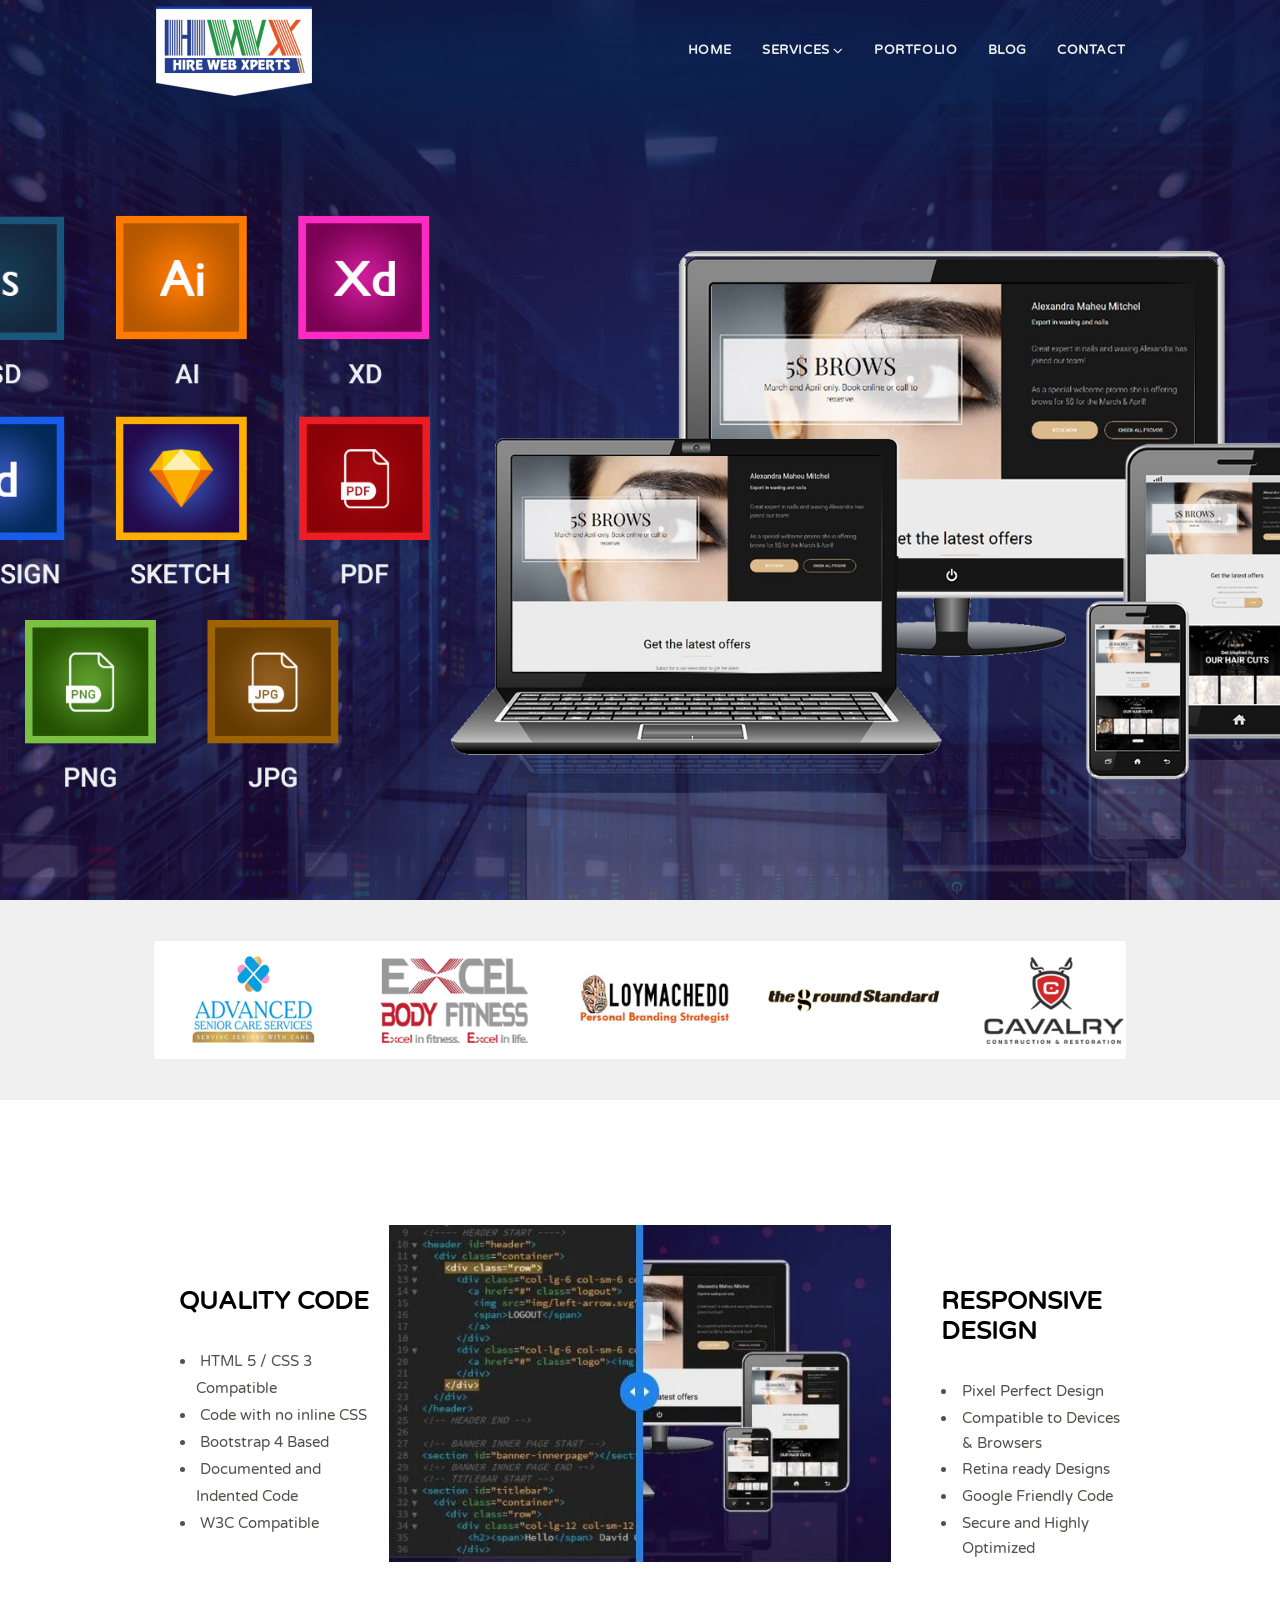
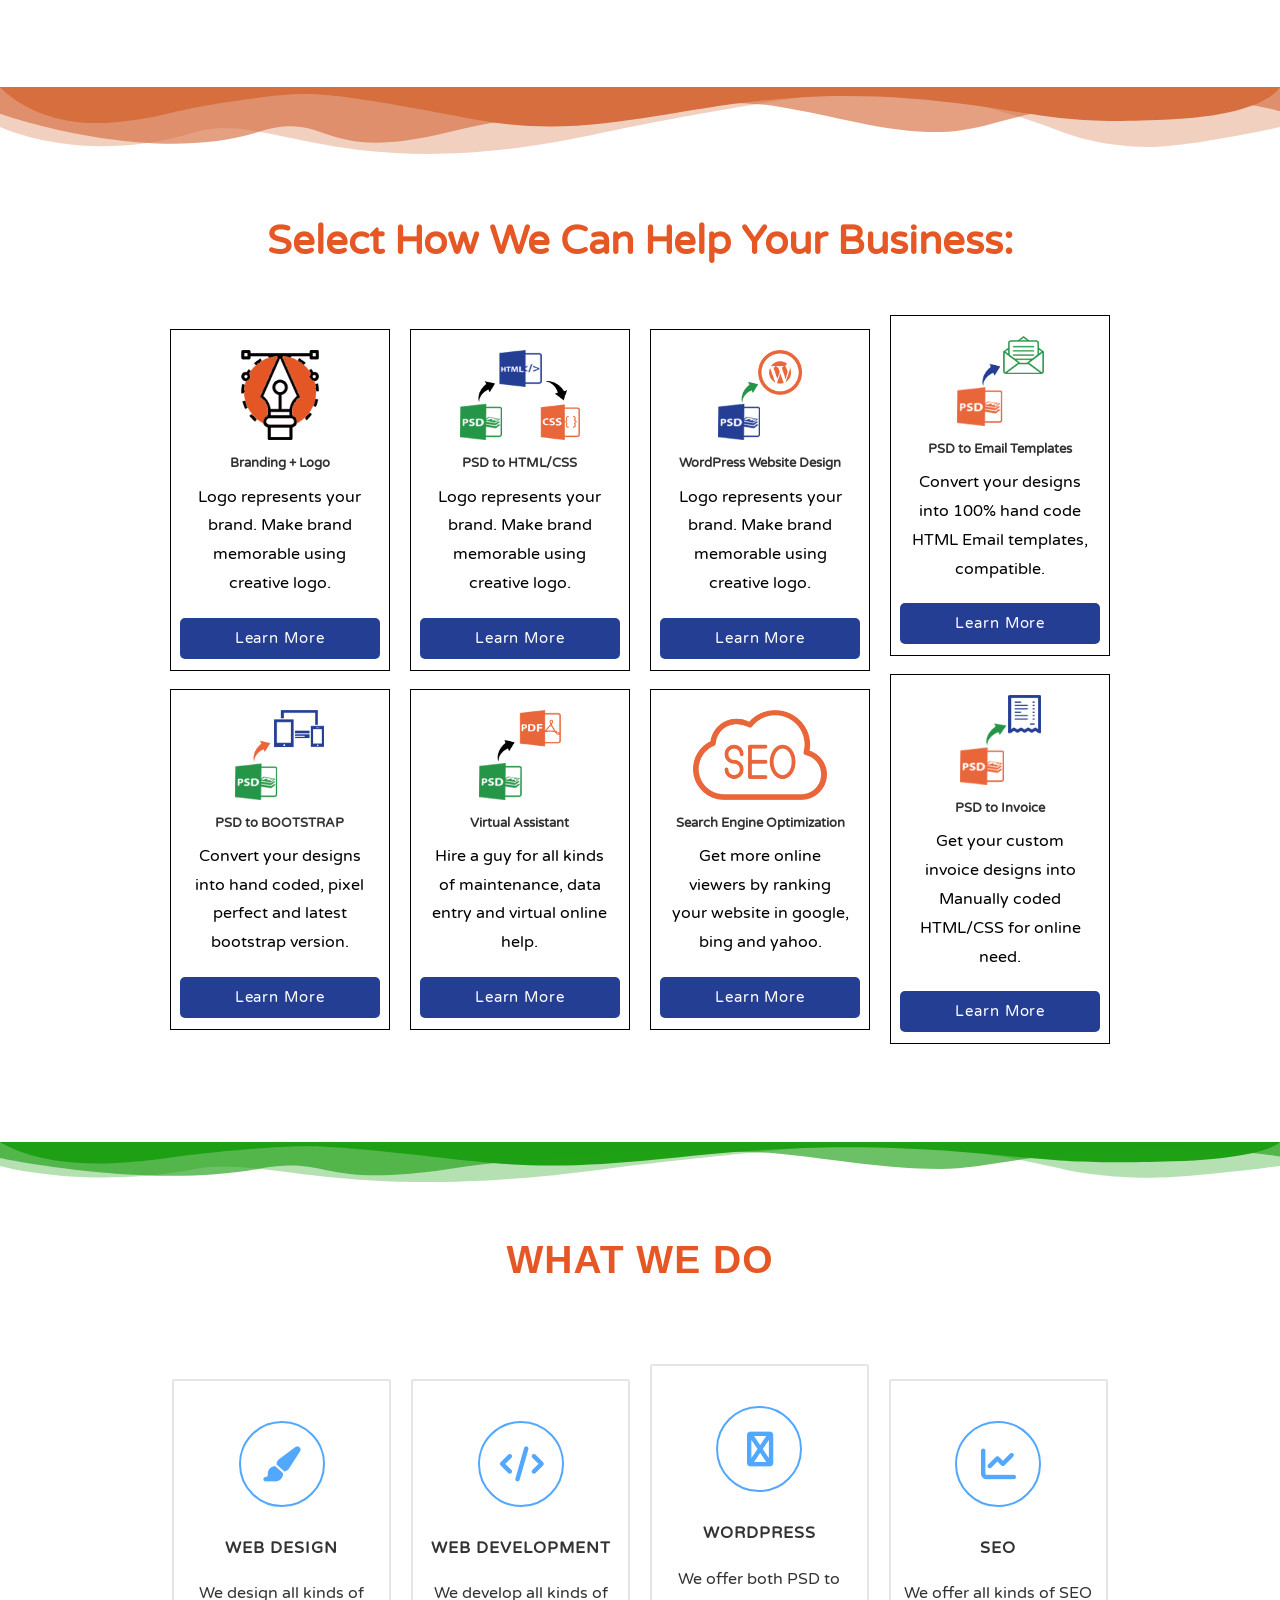
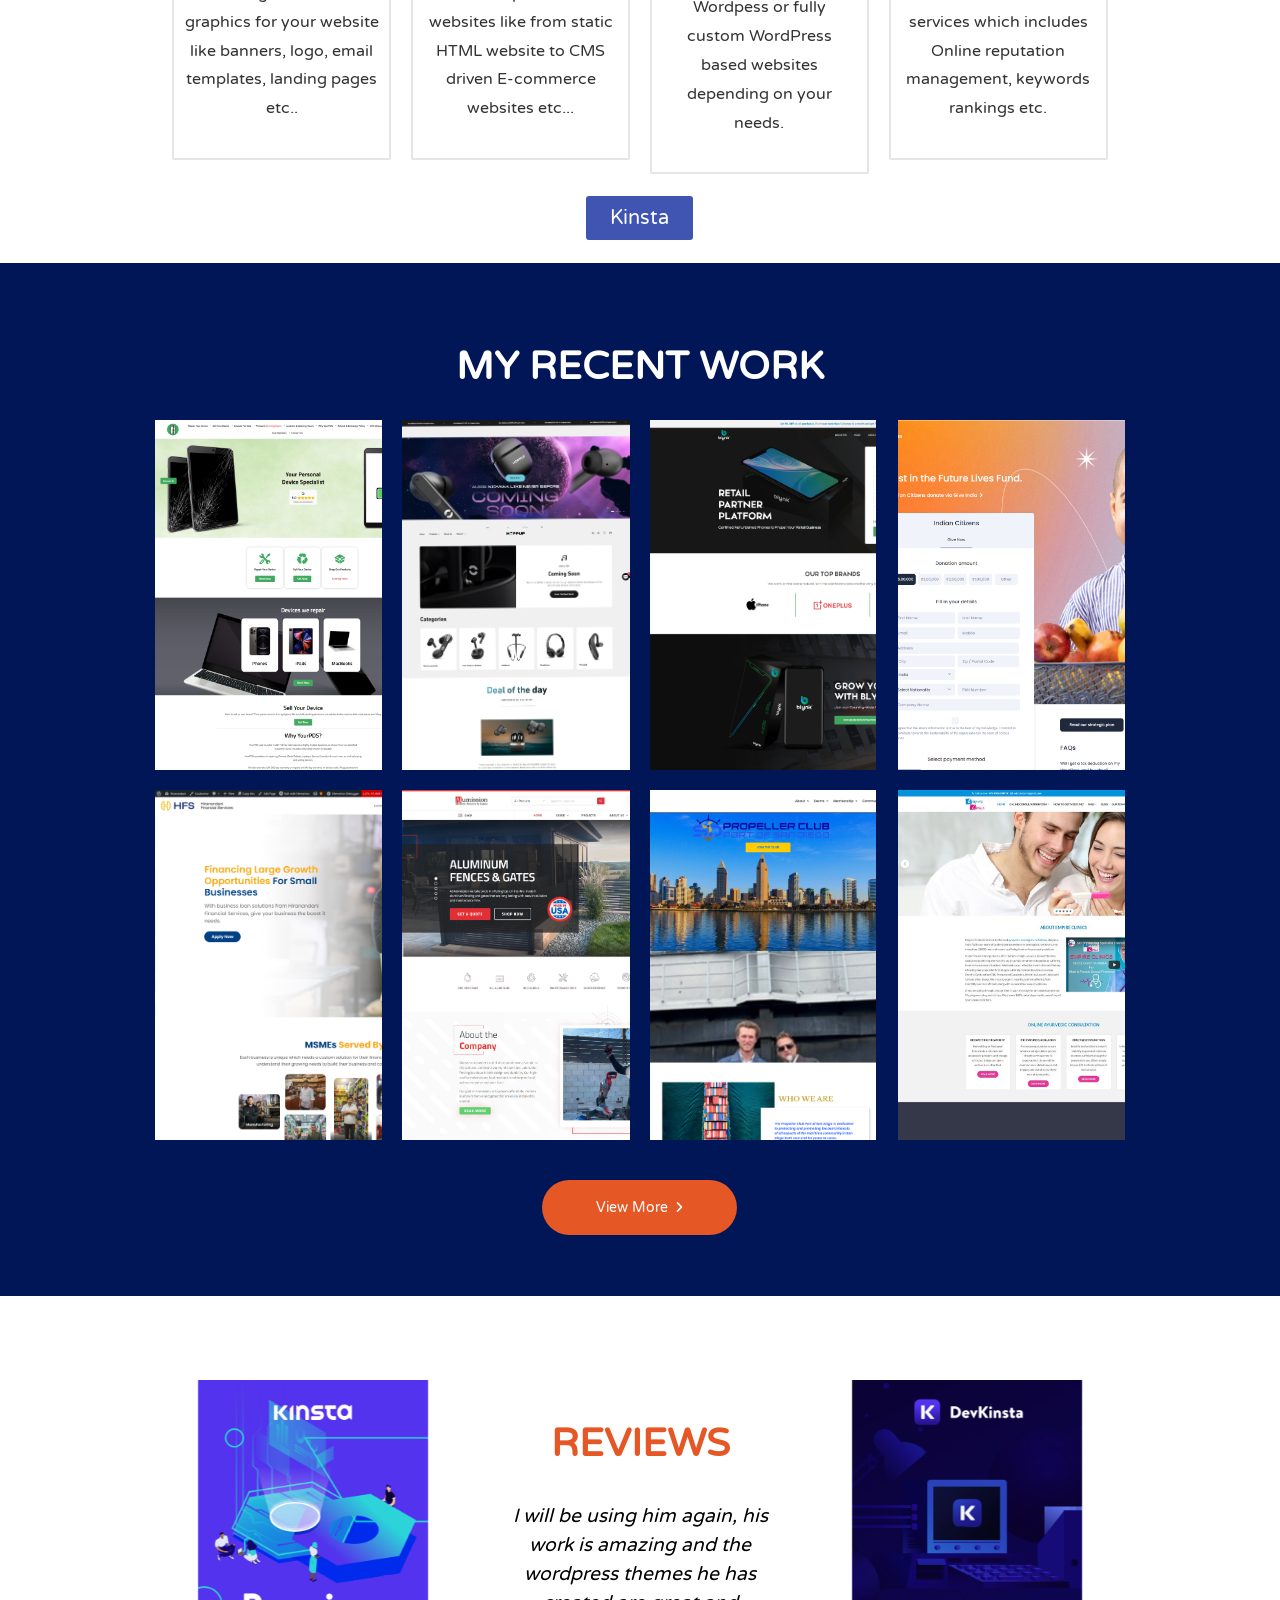
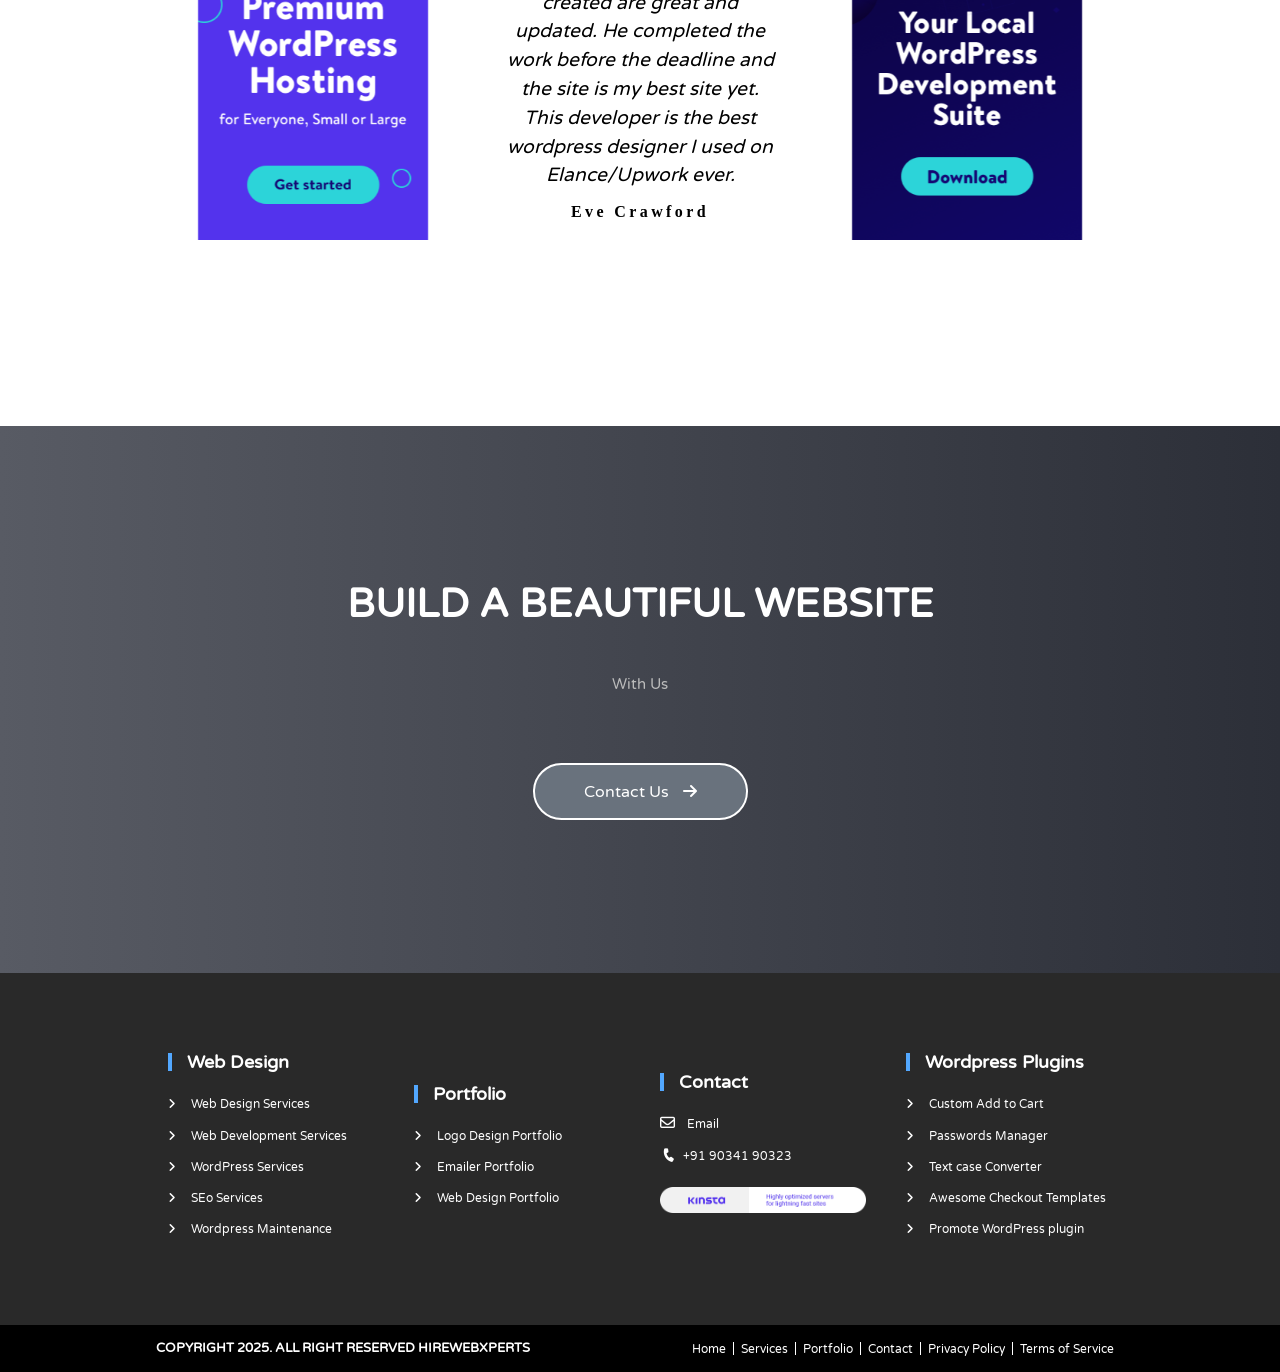
==== Home/index.html @ 16249dad "Adding all files into new folder" ====
<!DOCTYPE html>
<html lang="en">

<head>
    <meta charset="UTF-8">
    <meta name="viewport" content="width=device-width, initial-scale=1.0">
    <title>HWX Website</title>
    <link rel="stylesheet" href="https://cdnjs.cloudflare.com/ajax/libs/font-awesome/6.7.2/css/all.min.css"
        integrity="sha512-Evv84Mr4kqVGRNSgIGL/F/aIDqQb7xQ2vcrdIwxfjThSH8CSR7PBEakCr51Ck+w+/U6swU2Im1vVX0SVk9ABhg=="
        crossorigin="anonymous" referrerpolicy="no-referrer" />

    <link rel="preconnect" href="https://fonts.googleapis.com">
    <link rel="preconnect" href="https://fonts.gstatic.com" crossorigin>
    <link
        href="https://fonts.googleapis.com/css2?family=Nunito:ital,wght@0,200..1000;1,200..1000&family=Poppins:ital,wght@0,100;0,200;0,300;0,400;0,500;0,600;0,700;0,800;0,900;1,100;1,200;1,300;1,400;1,500;1,600;1,700;1,800;1,900&family=Roboto:ital,wght@0,100..900;1,100..900&display=swap"
        rel="stylesheet">
    <link rel="preconnect" href="https://fonts.googleapis.com">
    <link rel="preconnect" href="https://fonts.gstatic.com" crossorigin>
    <link
        href="https://fonts.googleapis.com/css2?family=Nunito:ital,wght@0,200..1000;1,200..1000&family=Poppins:ital,wght@0,100;0,200;0,300;0,400;0,500;0,600;0,700;0,800;0,900;1,100;1,200;1,300;1,400;1,500;1,600;1,700;1,800;1,900&family=Roboto:ital,wght@0,100..900;1,100..900&family=Varela+Round&display=swap"
        rel="stylesheet">
    <link rel="stylesheet" href="style.css">
</head>

<body>

    <!-- Header Section -->
    <header>
        <nav>
            <div class="logo">
                <a href="https://hirewebxperts.com/"><img src="nav-logo.png" alt="Logo"></a>
            </div>

            <input type="checkbox" id="click">
            <label for="click" class="menu-btn">
                <i class="fa-solid fa-bars"></i>
            </label>
            
            <div class="navbar">
                <ul class="nav-item">
                    <li class="topline"><a href="https://hirewebxperts.com/">HOME</a></li> 
                    <li class="topline"><a href="https://hirewebxperts.com/#services">SERVICES <!--  -->
                        <i class="fa-solid fa-chevron-down"></i>
                    </a>
                        <!-- Dropdown -->

                        <ul class="dropdown-menu">
                            <li><a href="https://hirewebxperts.com/#services">Web Design</a></li>
                            <li><a href="https://hirewebxperts.com/web-development/">Web Development</a></li> <!-- -->
                            <li><a href="https://hirewebxperts.com/wordpress-services/">WordPress</a></li> <!-- -->
                            <li><a href="https://hirewebxperts.com/seo-services/">Seo Services</a></li> <!-- -->
                        </ul>
                    </li>
                    <li class="topline"><a href="https://hirewebxperts.com/#portfolio">PORTFOLIO</a></li> <!-- -->
                    <li class="topline"><a href="https://hirewebxperts.com/blog/">BLOG</a></li> <!-- -->
                    <li class="topline"><a href="https://hirewebxperts.com/contact/">CONTACT</a></li> <!-- -->
                </ul>
            </div>
        </nav>
    </header>

    <section class="images">
        <div class="sub-nav-images">
            <img src="sub-nav1.png" alt="Image1">
            <img src="sub-nav2.png" alt="Image2">
            <img src="sub-nav3.png" alt="Image3">
            <img src="sub-nav4.png" alt="Image4">
            <img src="sub-nav5.png" alt="Image5">
        </div>
    </section>

    <!-- Main Section-->

    <main>
        <div class="about-designing">
            <div class="design-container box1">
                <h3>Quality Code</h3>
                <ul>
                    <li>&nbsp;HTML 5 / CSS 3 Compatible</li>
                    <li>&nbsp;Code with no inline CSS</li>
                    <li>&nbsp;Bootstrap 4 Based</li>
                    <li>&nbsp;Documented and Indented Code</li>
                    <li>&nbsp;W3C Compatible</li>
                </ul>
            </div>
            <div class="design-container">
                <img src="code-site.jpg" alt="Coding Image" height="337px" width="502px">
            </div>
            <div class="design-container box2">
                <h3>Responsive Design</h3>
                <ul>
                    <li>Pixel Perfect Design</li>
                    <li>Compatible to Devices & Browsers</li>
                    <li>Retina ready Designs</li>
                    <li>Google Friendly Code</li>
                    <li>Secure and Highly Optimized</li>
                </ul>
            </div>
        </div>
    </main>



    <!-- business help -->
    <section class="business-help">
        <div class="business-top">

            <svg xmlns="http://www.w3.org/2000/svg" viewBox="0 0 1000 100" preserveAspectRatio="none">
                <path class="elementor-shape-fill" opacity="0.33"
                    d="M473,67.3c-203.9,88.3-263.1-34-320.3,0C66,119.1,0,59.7,0,59.7V0h1000v59.7 c0,0-62.1,26.1-94.9,29.3c-32.8,3.3-62.8-12.3-75.8-22.1C806,49.6,745.3,8.7,694.9,4.7S492.4,59,473,67.3z">
                </path>
                <path class="elementor-shape-fill" opacity="0.66"
                    d="M734,67.3c-45.5,0-77.2-23.2-129.1-39.1c-28.6-8.7-150.3-10.1-254,39.1 s-91.7-34.4-149.2,0C115.7,118.3,0,39.8,0,39.8V0h1000v36.5c0,0-28.2-18.5-92.1-18.5C810.2,18.1,775.7,67.3,734,67.3z">
                </path>
                <path class="elementor-shape-fill"
                    d="M766.1,28.9c-200-57.5-266,65.5-395.1,19.5C242,1.8,242,5.4,184.8,20.6C128,35.8,132.3,44.9,89.9,52.5C28.6,63.7,0,0,0,0 h1000c0,0-9.9,40.9-83.6,48.1S829.6,47,766.1,28.9z">
                </path>
            </svg>
        </div>
        <div class="business-help-container">
            <h4>Select How We Can Help Your Business:</h4>
            <div class="box">
                <div class="subbox">
                    <div class="inside-subboxes">
                        <a href="https://hirewebxperts.com/logo-design/"><img src="business-logo1.png" alt="Business Logo"></a>
                        <h3><a href="https://hirewebxperts.com/logo-design/">Branding + Logo</a></h3>
                        <p>Logo represents your brand. Make brand memorable using creative logo.</p>
                        <a href="https://hirewebxperts.com/conversions/" class="lrn-mre">Learn More</a>
                    </div>
                    <div class="inside-subboxes">
                        <a href="https://hirewebxperts.com/conversions/"><img src="business-logo5.png" alt="Business Logo"></a>
                        <h3><a href="https://hirewebxperts.com/conversions/">PSD to BOOTSTRAP</a></h3>
                        <p>Convert your designs into hand coded, pixel perfect and latest bootstrap version.</p>
                        <a href="https://hirewebxperts.com/conversions/" class="lrn-mre">Learn More</a>
                    </div>
                </div>
                <div class="subbox">
                    <div class="inside-subboxes">
                        <a href="https://hirewebxperts.com/conversions/"><img src="business-logo2.png" alt="Business Logo"></a>
                        <h3><a href="https://hirewebxperts.com/conversions/">PSD to HTML/CSS</a></h3>
                        <p>Logo represents your brand. Make brand memorable using creative logo.</p>
                        <a href="https://hirewebxperts.com/conversions/" class="lrn-mre">Learn More</a>
                    </div>
                    <div class="inside-subboxes">
                        <a href="https://hirewebxperts.com/conversions/"><img src="business-logo6.png" alt="Business Logo"></a>
                        <h3><a href="https://hirewebxperts.com/conversions/">Virtual Assistant</a></h3>
                        <p>Hire a guy for all kinds of maintenance, data entry and virtual online help.</p>
                        <a href="https://hirewebxperts.com/conversions/" class="lrn-mre">Learn More</a>
                    </div>
                </div>
                <div class="subbox">
                    <div class="inside-subboxes">
                        <a href="https://hirewebxperts.com/conversions/"><img src="business-logo3.png" alt="Business Logo"></a>
                        <h3><a href="https://hirewebxperts.com/conversions/">WordPress Website Design</a></h3>
                        <p>Logo represents your brand. Make brand memorable using creative logo.</p>
                        <a href="https://hirewebxperts.com/conversions/" class="lrn-mre">Learn More</a>
                    </div>
                    <div class="inside-subboxes">
                        <a href="https://hirewebxperts.com/seo-services/"><img src="business-logo7.png" alt="Business Logo"></a>
                        <h3><a href="https://hirewebxperts.com/seo-services/">Search Engine Optimization</a></h3>
                        <p>Get more online viewers by ranking your website in google, bing and yahoo.</p>
                        <a href="https://hirewebxperts.com/seo-services/" class="lrn-mre">Learn More</a>
                    </div>
                </div>
                <div class="subbox">
                    <div class="inside-subboxes">
                        <a href="https://hirewebxperts.com/emailers/"><img src="business-logo4.png" alt="Business Logo"></a>
                        <h3><a href="https://hirewebxperts.com/emailers/">PSD to Email Templates</a></h3>
                        <p>Convert your designs into 100% hand code HTML Email templates, compatible.</p>
                        <a href="https://hirewebxperts.com/emailers/" class="lrn-mre">Learn More</a>
                    </div>
                    <div class="inside-subboxes">
                        <a href="https://hirewebxperts.com/conversions/"><img src="business-logo8.png" alt="Business Logo"></a>
                        <h3><a href="https://hirewebxperts.com/conversions/">PSD to Invoice</a></h3>
                        <p>Get your custom invoice designs into Manually coded HTML/CSS for online need.</p>
                        <a href="https://hirewebxperts.com/conversions/" class="lrn-mre">Learn More</a>
                    </div>
                </div>
            </div>
        </div>
    </section>

    <!-- What we do -->
    <section class="services">
        <div class="top">
            <svg xmlns="http://www.w3.org/2000/svg" viewBox="0 0 1000 100" preserveAspectRatio="none">
                <path class="elementor-shape-fill" opacity="0.33"
                    d="M473,67.3c-203.9,88.3-263.1-34-320.3,0C66,119.1,0,59.7,0,59.7V0h1000v59.7 c0,0-62.1,26.1-94.9,29.3c-32.8,3.3-62.8-12.3-75.8-22.1C806,49.6,745.3,8.7,694.9,4.7S492.4,59,473,67.3z">
                </path>
                <path class="elementor-shape-fill" opacity="0.66"
                    d="M734,67.3c-45.5,0-77.2-23.2-129.1-39.1c-28.6-8.7-150.3-10.1-254,39.1 s-91.7-34.4-149.2,0C115.7,118.3,0,39.8,0,39.8V0h1000v36.5c0,0-28.2-18.5-92.1-18.5C810.2,18.1,775.7,67.3,734,67.3z">
                </path>
                <path class="elementor-shape-fill"
                    d="M766.1,28.9c-200-57.5-266,65.5-395.1,19.5C242,1.8,242,5.4,184.8,20.6C128,35.8,132.3,44.9,89.9,52.5C28.6,63.7,0,0,0,0 h1000c0,0-9.9,40.9-83.6,48.1S829.6,47,766.1,28.9z">
                </path>
            </svg>
        </div>
        <div class="services-container">
            <h2>What we do</h2>
            <div class="subcontainer">
                <div class="subcont-box">
                    <div class="icon">
                        <a href="https://hirewebxperts.com/website-design-services/">
                            <i aria-hidden="true" class="fas fa-paint-brush"></i>
                        </a>
                    </div>
                    <h3><a href="https://hirewebxperts.com/website-design-services/">WEB DESIGN</a></h3>
                    <p>We design all kinds of graphics for your website like banners, logo, email templates, landing
                        pages etc..</p>
                </div>
                <div class="subcont-box">
                    <div class="icon">
                        <a href="https://hirewebxperts.com/web-development/">
                            <i class="fa fa-code" aria-hidden="true"></i>
                        </a>
                    </div>
                    <h3><a href="https://hirewebxperts.com/web-development/">Web Development</a></h3>
                    <p>We develop all kinds of websites like from static HTML website to CMS driven E-commerce websites
                        etc...</p>
                </div>
                <div class="subcont-box">
                    <div class="icon">
                        <a href="https://hirewebxperts.com/wordpress-services/">
                            <i class="fa fa-wordpress" aria-hidden="true"></i>
                        </a>
                    </div>
                    <h3><a href="https://hirewebxperts.com/wordpress-services/">WordPress</a></h3>
                    <p>We offer both PSD to Wordpess or fully custom WordPress based websites depending on your needs.
                    </p>
                </div>
                <div class="subcont-box">
                    <div class="icon">
                        <a href="https://hirewebxperts.com/seo-services/">
                            <i class="fa fa-line-chart" aria-hidden="true"></i>
                        </a>
                    </div>
                    <h3><a href="https://hirewebxperts.com/seo-services/">SEO</a></h3>
                    <p>We offer all kinds of SEO services which includes Online reputation management, keywords rankings
                        etc.</p>
                </div>

            </div>
            <div class="btn">
                <a href="https://hirewebxperts.com/wp-content/uploads/2023/10/600x300-Dockerfile_Dark-FreeTrial_EN.png">Kinsta</a>
            </div>
        </div>
    </section>

    <!-- Recent Work -->
    <section class="work">
        <div class="work-container">
            <h2>My Recent Work</h2>
            <div class="grid-container">
                <div class="grid-images image1">
                    <div class="text">
                        <h3>YourPDS</h3>
                    </div>
                </div>
                <div class="grid-images image2">
                    <div class="text">
                        <h3>Hoppup</h3>
                    </div>
                </div>
                <div class="grid-images image3">
                    <div class="text">
                        <h3>blynk</h3>
                    </div>
                </div>
                <div class="grid-images image4">
                    <div class="text">
                        <h3>Cuddles Foundation</h3>
                    </div>
                </div>
                <div class="grid-images image5">
                    <div class="text">
                        <h3>Hiranandani Financial Services</h3>
                    </div>
                </div>
                <div class="grid-images image6">
                    <div class="text">
                        <h3>Alumission Modern Fences & Gates</h3>
                    </div>
                </div>
                <div class="grid-images image7">
                    <div class="text">
                        <h3>Propeller Club Port of San Diego</h3>
                    </div>
                </div>
                <div class="grid-images image8">
                    <div class="text">
                        <h3>Empireclinics</h3>
                    </div>
                </div>
            </div>
            <div class="view-more-btn"><a href="https://hirewebxperts.com/portfolio/">View More&nbsp;<i aria-hidden="true" class="fas fa-angle-right"></i></a></div>
        </div>
    </section>

    <!-- Reviews Section -->
    <section class="reviews">
        <div class="reviews-container">
            <div class="sub-reviews">
                <a href="https://kinsta.com/?kaid=NSFASHTZZXQG"><img src="reviews1.png" alt="Reviews" class="reviews-image1"></a>
            </div>
            <div class="sub-reviews">
                <div class="reviews-text">
                    <h2>Reviews</h2>
                    <p>I will be using him again, his work is amazing and the wordpress themes he has created are great
                        and updated. He completed the work before the deadline and the site is my best site yet. This
                        developer is the best wordpress designer I used on Elance/Upwork ever.</p>
                    <span>Eve Crawford</span>
                </div>
            </div>
            <div class="sub-reviews">
                <a href="https://kinsta.com/?kaid=NSFASHTZZXQG"><img src="reviews2.png" alt="Reviews" class="reviews-image2"></a>
            </div>
        </div>
    </section>


    <!-- Build Website -->
    <section class="build-website">
        <div class="build-site-container">
            <h2>Build a beautiful website</h2>
            <p>With Us</p>
            <a href="https://hirewebxperts.com/contact">Contact Us <i class="fa fa-arrow-right" aria-hidden="true"></i></a>
        </div>
    </section>

    <!-- Sub Footer -->
    <section class="sub-footer">
        <div class="sub-footer-container">
            <div class="footer-content">
                <h2>Web Design</h2>
                <ul>
                    <li><a href="https://hirewebxperts.com/website-design-services/"><i aria-hidden="true" class="fas fa-angle-right"></i>Web Design Services</a></li>
                    <li><a href="https://hirewebxperts.com/web-development/"><i aria-hidden="true" class="fas fa-angle-right"></i>Web Development Services</a>
                    </li>
                    <li><a href="https://hirewebxperts.com/wordpress-services/"><i aria-hidden="true" class="fas fa-angle-right"></i>WordPress Services</a></li>
                    <li><a href="https://hirewebxperts.com/seo-services/"><i aria-hidden="true" class="fas fa-angle-right"></i>SEo Services</a></li>
                    <li><a href="https://hirewebxperts.com/wordpress-maintenance/"><i aria-hidden="true" class="fas fa-angle-right"></i>Wordpress Maintenance</a></li>
                </ul>
            </div>
            <div class="footer-content">
                <h2>Portfolio</h2>
                <ul>
                    <li><a href="https://hirewebxperts.com/logo-design/"><i aria-hidden="true" class="fas fa-angle-right"></i>Logo Design Portfolio</a></li>
                    <li><a href="https://hirewebxperts.com/emailers/"><i aria-hidden="true" class="fas fa-angle-right"></i>Emailer Portfolio</a></li>
                    <li><a href="https://hirewebxperts.com/portfolio/"><i aria-hidden="true" class="fas fa-angle-right"></i>Web Design Portfolio</a></li>
                </ul>
            </div>
            <div class="footer-content">
                <h2>Contact</h2>
                <ul>
                    <li><a href="mailto: tech@hirewebxperts.com"><i aria-hidden="true" class="far fa-envelope"></i>Email</a></li>
                    <li><a href="tel: +91 9034190323"><i aria-hidden="true" class="fas fa-phone-alt"></i>+91
                            90341 90323</a></li>
                    <li><a href="https://kinsta.com/?kaid=NSFASHTZZXQG"><img src="footer-image.png" alt="Footer Image"></a></li>
                </ul>
            </div>
            <div class="footer-content">
                <h2>Wordpress Plugins</h2>
                <ul>
                    <li><a href="https://wordpress.org/plugins/woo-custom-cart-button/"><i aria-hidden="true" class="fas fa-angle-right"></i>Custom Add to Cart</a></li>
                    <li><a href="https://wordpress.org/plugins/passwords-manager/"><i aria-hidden="true" class="fas fa-angle-right"></i>Passwords Manager</a></li>
                    <li><a href="https://wordpress.org/plugins/text-case-converter/"><i aria-hidden="true" class="fas fa-angle-right"></i>Text case Converter</a></li>
                    <li><a href="https://wordpress.org/plugins/awesome-checkout-templates/"><i aria-hidden="true" class="fas fa-angle-right"></i>Awesome Checkout Templates</a>
                    </li>
                    <li><a href="https://wpglob.com/promote-wordpress-plugin/"><i aria-hidden="true" class="fas fa-angle-right"></i>Promote WordPress plugin</a>
                    </li>
                </ul>
            </div>
        </div>
    </section>

    <!--Footer  -->
    <footer>
        <div class="footer-container">
            <h4>Copyright 2025. All Right Reserved Hirewebxperts</h4>
            <ul>
                <li><a href="https://hirewebxperts.com/">Home</a></li>
                <li><a href="https://hirewebxperts.com/#services"> Services </a></li>
                <li><a href="https://hirewebxperts.com/#portfolio">Portfolio</a></li>
                <li><a href="https://hirewebxperts.com/contact/">Contact</a></li>
                <li><a href="https://hirewebxperts.com/privacy-policy/">Privacy Policy</a></li>
                <li><a href="#">Terms of Service</a></li>
            </ul>
        </div>
    </footer>
</body>

</html>
---- Home/style.css ----
* {
    margin: 0;
    padding: 0;
    box-sizing: border-box;
}

header {
    min-height: 100vh;
    max-width: 100%;
    background-image: url('header-image.jpg');
    background-position: center;
    background-size: cover;
    background-repeat: no-repeat;
    box-sizing: border-box;
}

/* Navbar */

nav {
    height: auto;
    max-width: 75.8%;
    margin: auto;
    box-sizing: border-box;
    display: flex;
    align-items: center;
    justify-content: center;
}

.logo {
    padding-top: 5px;
    margin-left: 1px;
}

.logo:hover {
    opacity: 0.3;
    transition: all .3s ease;
}

.navbar {
    height: auto;
    width: 100%;
}

.navbar ul {
    display: flex;
    align-items: center;
    justify-content: flex-end;
    gap: 30px;
}

.navbar ul li {
    list-style: none;
    margin-bottom: 2px;
}

.nav-item a {
    text-decoration: none;
    color: #ededed;
    font-size: 13px;
    font-weight: 600;
    font-family: 'Varela Round', sans-serif;
    letter-spacing: .6px;
    transition: all .3s ease;
}

.nav-item a i {
    font-size: 9.5px;
}

/* Topline */

.topline:hover>a {
    border-bottom: 2px solid #13aff0;
    padding-bottom: 5px;
}

/* Dropdown */

.nav-item li {
    position: relative;
    padding-bottom: 40px;
    padding-top: 40px;
}

.nav-item .dropdown-menu {
    display: none;
    position: absolute;
    background-color: #fff;
    width: 180px;
    top: 100%;
    left: -20px;
    z-index: 1000;
}

.nav-item li:hover .dropdown-menu {
    display: block;
}

.dropdown-menu li {
    padding: 12px 15px;
}

.dropdown-menu li a {
    color: #333;
    font-size: 12px;
    font-weight: 400;
    line-height: 1.2;
    letter-spacing: 0.6px;
}

/* Sub-header */
.images {
    height: 200px;
    width: 100%;
    box-sizing: border-box;
    background-color: #f0f0f0;
}

.sub-nav-images {
    height: 100%;
    width: 76%;
    margin: auto;
    display: flex;
    justify-content: space-evenly;
    align-items: center;
    overflow: hidden;
    box-sizing: border-box;
    cursor: grab;
}

.sub-nav-images img {
    object-fit: cover;
    background-size: contain;
    height: auto;
    width: 200px;
}

/* Main */

main {
    min-height: 587px;
    width: 100%;
    padding: 120px 0;
}


.about-designing {
    height: 100%;
    max-width: 75%;
    margin: auto;
    display: flex;
    justify-content: space-between;
}

.design-container {
    height: 100%;
    width: 100%;
}

.design-container h3 {
    box-sizing: border-box;
    font-size: 25px;
    font-weight: 600;
    font-family: 'Varela Round', sans-serif;
    text-transform: uppercase;
    margin-left: 19px;
    margin-top: 66px;
    margin-bottom: 33px;
}

.design-container ul {
    margin-left: 40px;
    font-family: 'Varela Round', sans-serif;
    font-weight: 500;
    font-size: 15px;
    line-height: 1.8;
    color: #55504a;
}

.box1 h3 {
    margin-bottom: 32px;
}

.box1 ul {
    margin-left: 36px;

}

.design-container img {
    margin-top: 5px;
    margin-left: 15px;
    box-sizing: border-box;
}

.box2 {
    padding-left: 20px;
}

.box2 h3 {
    margin-left: 30px;
    margin-top: 66px;
}

.box2 ul li {
    margin-left: 6px;
    margin-top: 2px;
    padding-left: 5px;
    line-height: 1.65;
}



/* Business help */
.business-help {
    width: 100%;
    min-height: 978px;
    box-sizing: border-box;
}

.business-top {
    position: relative;
}

.business-top svg {
    max-height: 67px;
    fill: rgba(214, 110, 62, 0.99);
    width: 100%;
    box-sizing: border-box;
    position: absolute;
    top: 0%;

}

.business-help-container {
    max-width: 73.5%;
    min-height: 92%;
    margin: auto;
    box-sizing: border-box;
    padding: 80px 0;
}

.business-help-container h4 {
    font-size: 40px;
    font-weight: 900;
    font-family: 'Varela Round', sans-serif;
    line-height: 1.2em;
    color: #e55725;
    padding: 50px;
    text-align: center;
    box-sizing: border-box;
}

.box {
    width: 100%;
    min-height: 87%;
    display: flex;
    justify-content: space-evenly;
    align-items: center;
    gap: 20px;
    box-sizing: border-box;
}

.subbox {
    width: 100%;
    height: 100%;
    box-sizing: border-box;
}

.inside-subboxes:hover {
    box-shadow: 0px 0px 15px 5px rgba(0, 0, 0, 0.3);
}

.inside-subboxes {
    min-height: 55%;
    width: 100%;
    display: block;
    margin-bottom: 18px;
    text-align: center;
    position: relative;
    border: 1px solid #000;
}

.inside-subboxes img {
    min-height: 90px;
    max-height: 90px;
    max-width: 100%;
    margin-top: 20px;
}

.inside-subboxes h3 {
    margin: 10px 0;
    font-size: 13px;
    line-height: 1.4;
    font-family: 'Varela Round', sans-serif;
}

.inside-subboxes h3 a {
    color: #333;
    text-decoration: none !important;
}

.inside-subboxes p {
    font-size: 16px;
    text-align: center;
    margin: 9px 20px;
    font-weight: 400;
    line-height: 1.8;
    font-family: 'Varela Round', sans-serif;
}

.lrn-mre {
    display: inline-block;
    border-color: #243e94;
    padding: 20px 19px;
    font-size: 15px;
    font-weight: 500;
    font-family: 'Varela Round', sans-serif;
    letter-spacing: .9px;
    background-color: #243e94;
    border-radius: 5px;
    line-height: 1px;
    color: #fff;
    text-decoration: none !important;
    width: 200px;
    margin: 5% 0;
}

/* what we do */
.services {
    width: 100%;
    min-height: 721px;
    box-sizing: border-box;
}

.top {
    padding: 48px 0;
    position: relative;
}

.top svg {
    height: 40px;
    width: 100%;
    box-sizing: border-box;
    position: absolute;
    top: 0%;
}

.top svg .elementor-shape-fill {
    fill: rgba(30, 160, 20, 0.99);
    box-sizing: border-box;
}

.services-container {
    max-width: 73.1%;
    min-height: 65%;
    margin: auto;
    box-sizing: border-box;
}

.services-container h2 {
    color: #e55725;
    text-transform: uppercase;
    letter-spacing: 1px;
    font-size: 39px;
    font-weight: 600;
    font-family: 'Verala Round', sans-serif;
    text-align: center;
    margin-bottom: 82px;
}

.subcontainer {
    min-height: 370px;
    width: 100%;
    display: flex;
    justify-content: space-evenly;
    align-items: center;
    margin-top: 65px;
    gap: 20px;
    box-sizing: border-box;
}

.subcont-box {
    height: 100%;
    width: 100%;
    border: 2px solid rgba(0, 0, 0, 0.1);
    border-radius: 2px;
    padding: 40px 10px 30px 10px;
    box-sizing: border-box;
}

.icon {
    height: 86px;
    width: 86px;
    border: 2px solid #52a7fe;
    border-radius: 50%;
    background-color: #fff;
    margin: auto;
    cursor: pointer;
}

.fa-paint-brush,
.fa-code {
    height: 40px;
    width: 40px;
    position: absolute;
    transform: translate(50%, 60%);
    font-size: 35px;
    fill: #52a7fe;
    color: #52a7fe;
    border-color: #52a7fe;
}

.fa-wordpress {
    height: 40px;
    width: 40px;
    position: absolute;
    transform: translate(72%, 60%);
    font-size: 35px;
    fill: #52a7fe;
    color: #52a7fe;
    border-color: #52a7fe;
}

.fa-line-chart {
    height: 40px;
    width: 40px;
    position: absolute;
    transform: translate(60%, 60%);
    font-size: 35px;
    fill: #52a7fe;
    color: #52a7fe;
    border-color: #52a7fe;
}

.icon:hover {
    background-color: #1e83ec;
    color: #fff;
    transition: all .3s ease;
    transform: scale(1.1);
}

.icon:hover i {
    color: #fff !important;
}

.subcont-box h3 {
    font-size: 16px;
    font-weight: 600;
    font-family: 'Varela Round', sans-serif;
    margin: 30px 0 20px 0;
    line-height: 1.4;
    text-align: center;
    letter-spacing: 1px;
    text-transform: uppercase;
    transition: all .3s ease;
}

.subcont-box h3 a {
    text-decoration: none;
    color: #333;
}

.subcont-box p {
    font-size: 16px;
    font-weight: 500;
    font-family: 'Varela Round';
    line-height: 1.8;
    text-align: center;
    margin: 5px 0;
    color: #333;
}

.btn {
    text-align: center;
    margin-top: 32px;
    margin-bottom: 50px;
}

.btn a {
    background-color: #4054b2;
    border-radius: 3px;
    color: #fff;
    padding: 10px 24px;
    text-decoration: none;
    font-size: 20px;
    font-weight: 400;
    font-family: 'Varela Round', sans-serif;
}

/* @media(max-width: 768px){
.subcontainer{
  flex-direction: column;
}
} */


/* Recent Work */
.work {
    width: 100%;
    min-height: 910px;
    padding: 80px 0;
    background-color: #001656;
    box-sizing: border-box;
}

.work-container {
    max-width: 75.8%;
    height: 100%;
    margin: auto;
    box-sizing: border-box;
}

.work-container h2 {
    font-size: 39px;
    color: #fff;
    text-transform: uppercase;
    text-align: center;
    font-family: 'Varela Round', sans-serif;
    font-weight: 600;
    margin-bottom: 30px;
}

.grid-container {
    display: grid;
    max-width: 100%;
    height: 78%;
    grid-template-columns: repeat(4, 1fr);
    gap: 20px;
    box-sizing: border-box;
}

.grid-images {
    width: auto;
    min-height: 350px;
    background-size: cover;
    backface-visibility: hidden;
    transition: all .5s ease;
    position: relative;
    overflow: hidden;
}

/* Responsive */
/* @media(max-width: 768px){
 .work{
     min-height: 910px;
     width: 100%;
 }
 .grid-container{
     min-height: 78%;
     max-width: 75.8%;
     grid-template-columns: repeat(1, 1fr);
 }
 .grid-images{
     height: 350px;
     width: 100%;
 }
} */

.image1 {
    background-image: url('work-image1.png');
}

.image2 {
    background-image: url('work-image2.png');
}

.image3 {
    background-image: url('work-image3.png');
    width: 99.5%;
}

.image4 {
    background-image: url('work-image4.png');
    background-position: center;
}

.image5 {
    background-image: url('work-image5.png');
}

.image6 {
    background-image: url('work-image6.png');
}

.image7 {
    background-image: url('work-image7.png');
    background-position: center;
    width: 99.5%;
}

.image8 {
    background-image: url('work-image8.jpg');
}

.text {
    height: 100%;
    width: 100%;
    position: absolute;
    top: 0;
    left: 0;
    color: #fff;
    display: flex;
    align-items: center;
    justify-content: center;
    background: rgba(0, 0, 0, 0.8);
    flex-direction: column;
    transform-origin: center;
    opacity: 0;
    transform: scale(50%);
    transition: opacity 1.3s ease, transform 0.3s ease;
}

.text:hover {
    opacity: 1;
    transform: scale(1);
}


.text h3 {
    font-size: 18px;
    font-weight: 600;
    font-family: 'Varela Round', sans-serif;
    margin: auto;
    width: 70%;
    text-align: center;
    line-height: 1.5;
}

.view-more-btn {
    text-align: center;
    margin-top: 58px;
    transition: all 0.3s ease;
}

.view-more-btn a {
    background-color: #e55725;
    color: #fff;
    border-radius: 50px;
    padding: 19px 54px;
    text-decoration: none;
    font-size: 14px;
    font-family: 'Varela Round', sans-serif;
    font-weight: 500;
    transition: all 0.3s ease;
}

.view-more-btn a i {
    font-size: 13px;
    margin-left: 3px;
}

.view-more-btn:hover {
    transform: scale(1.1);
}

/* Reviews Section */
.reviews {
    min-height: 730px;
    width: 100%;
    box-sizing: border-box;
}

.reviews-container {
    max-width: 75.8%;
    height: 78%;
    margin: auto;
    display: flex;
    justify-content: center;
    align-items: center;
    padding: 80px 0;
    box-sizing: border-box;
    gap: 10px;
}

.sub-reviews {
    width: 100%;
    height: 100%;
    box-sizing: border-box;
}

.reviews-image1 {
    animation: 2s ease-in-out 0s 1 normal forwards running slideInLeft;
}

@keyframes slideInLeft {
    0% {
        transform: translateX(-100%);
    }

    100% {
        transform: translateX(0);
    }
}


.reviews-image2 {
    animation: 2s ease-in-out 0s 1 normal forwards running slideInRight;
}

@keyframes slideInRight {
    0% {
        opacity: 1;
        transform: translateX(100%);
    }

    100% {
        opacity: 1;
        transform: translateX(0);
    }
}

.sub-reviews a {
    display: flex;
    justify-content: center;
    overflow: hidden;
}

.sub-reviews a img {
    height: 460px;
    width: 100%;
    object-fit: contain;
}

.reviews-text {
    text-align: center;
    margin: 20px;
    box-sizing: border-box;
}

.reviews-text h2 {
    color: #e55725;
    font-size: 39px;
    font-weight: 600;
    font-family: 'Varela Round', sans-serif;
    text-transform: uppercase;
    letter-spacing: 1;
    margin-bottom: 35px;
    margin-top: 44px;
}

.reviews-text p {
    font-family: 'Varela Round', sans-serif;
    color: #000;
    font-size: 1.2em;
    font-style: italic;
    line-height: 1.5;
    cursor: grab;
    margin-bottom: 10px;
    font-weight: 400;
}

.reviews-text span {
    font-size: 16px;
    font-style: normal;
    line-height: 1.5;
    letter-spacing: 3.4px;
    text-align: center;
    font-weight: 700;
    cursor: grab;
}

/* Build a website */

.build-website {
    min-height: 444px;
    width: 100%;
    box-sizing: border-box;
    background-color: transparent;
    background-image: linear-gradient(90deg, #585b64 0%, #2c2f38 100%);
    padding: 12% 0;
}

.build-site-container {
    width: 100%;
    height: 100%;
    margin: auto;
    text-align: center;
}

.build-site-container h2 {
    text-transform: uppercase;
    color: #fff;
    font-size: 2.5em;
    text-align: center;
    box-sizing: border-box;
    font-weight: 600;
    font-family: 'Varela Round', sans-serif;
}

.build-site-container p {
    font-size: 15px;
    text-align: center;
    color: #bbb;
    font-family: 'Varela Round', sans-serif;
    margin: 47px 0 70px 0;
}

.build-site-container a {
    display: inline-block;
    border: 2px solid #fff;
    text-decoration: none;
    color: #fff;
    padding: 18px 49px;
    border-radius: 50px;
    font-size: 16px;
    background-color: rgb(105, 114, 125);
    line-height: 1;
    font-family: 'Varela Round', sans-serif;
}

.fa-arrow-right {
    color: #fff;
    font-weight: 900;
    font-size: 16px;
    margin-left: 10px;
}

.build-site-container a:hover {
    background-color: #1e83ec;
    border: 2px solid #1e83ec;
    transition: all 0.3s ease-in-out;
}

/* Sub-footer */

.sub-footer {
    width: 100%;
    min-height: 348px;
    background-color: #292929;
    padding: 70px 20px;
}

.sub-footer-container {
    max-width: 77.7%;
    height: 100%;
    margin: auto;
    display: flex;
    justify-content: space-between;
    align-items: center;
    gap: 20px;
}

.footer-content {
    width: 100%;
    height: 100%;
    box-sizing: border-box;
    padding: 10px;
}

.footer-content h2 {
    font-size: 18px;
    font-weight: 600;
    color: #fff;
    padding-left: 15px;
    border-left: 4px solid #52a7fe;
    line-height: 1em;
    margin-bottom: 18px;
    font-family: 'Varela Round', sans-serif;
}

.footer-content ul {
    list-style: none;
}

.footer-content ul li a {
    text-decoration: none;
    color: #fff;
    font-size: 12px;
    font-weight: 400;
    font-family: 'Varela Round', sans-serif;
    line-height: 2.6em;
}

.footer-content ul li a i {
    font-size: 12px;
    width: 1.25em;
    margin-right: 8px;
}

.fa-envelope {
    font-size: 15px !important;
}

.fa-phone-alt {
    transform: rotate(105deg);
}

.footer-content li img {
    height: auto;
    width: 100%;
    object-fit: cover;
    box-sizing: border-box;
    margin-top: 15px;
    cursor: pointer;
}

.footer-content ul li a:hover {
    color: #13aff0;
}

.footer-content ul li a:hover i {
    color: #fff !important;
}

/* Footer */
footer {
    background-color: #000;
    min-height: 44px;
    box-sizing: border-box;
}

.footer-container {
    height: 100%;
    max-width: 76%;
    margin: auto;
    display: flex;
    justify-content: space-between;
    padding: 10px 0;
}

.footer-container h4 {
    font-family: 'Varela Round', sans-serif;
    font-size: 13px;
    text-transform: uppercase;
    color: #fff;
    line-height: 1.1em;
    font-weight: 600;
    padding: 6px 2px;
}

.footer-container ul {
    display: flex;
    justify-content: flex-end;
    align-items: center;
    padding: 5px;
    list-style: none;
    flex-wrap: wrap;
}


.footer-container ul li {
    border-left: 1px solid #fff;
    line-height: .1em;
    padding: 5px;
}

.footer-container ul li:nth-child(1) {
    border-left: none;
}

.footer-container li a {
    color: #fff;
    text-transform: none;
    text-decoration: none;
    font-size: 12px;
    font-family: 'Varela Round', sans-serif;
    padding: 1px 2px;
}

/*For tablets*/

@media screen and (max-width: 1023px) {

    .about-designing,
    .box,
    .subcontainer,
    .reviews-container,
    .sub-footer-container {
        flex-direction: column;
    }

    footer {
        width: 100%;
    }

    .grid-container {
        grid-template-columns: repeat(2, 1fr);
    }

    img {
        height: auto;
        max-width: 100%;
    }

    main {
        padding: 30px 20px;
    }

    .design-container h3 {
        margin: 20px 0;
    }

    .design-container ul {
        margin: 30px 0;
    }

    .design-container img {
        margin: 0px;
    }


    .footer-container {
        flex-direction: column-reverse;
    }

    .footer-container ul {
        justify-content: center;
    }

    .footer-container h4 {
        text-align: center;
    }
}

/* For mobile devices */

@media(max-width: 600px) {

    .about-designing,
    .box,
    .subcontainer,
    .reviews-container,
    .sub-footer-container {
        flex-direction: column;
    }

    footer {
        width: 100%;
    }

    .grid-container {
        grid-template-columns: repeat(1, 1fr);
    }

    img {
        height: auto;
        max-width: 100%;
    }

    main {
        padding: 30px 20px;
    }

    .design-container h3 {
        margin: 20px 0;
        padding-left: 10px;
    }

    .design-container ul {
        margin: 30px 0;
        padding-left: 30px;
    }

    .design-container img {
        margin: 0px;
        text-align: left;
    }

    .box1 {
        padding-left: 20px;
    }

    .footer-container {
        flex-direction: column-reverse;
    }

    .footer-container ul {
        justify-content: center;
    }
}

@media screen and (max-width: 588px) {
    .footer-container ul {
        row-gap: 5px;
    }
}

/* Responsive Navbar */
.menu-btn i {
    color: #fff;
    font-size: 22px;
    cursor: pointer;
    display: none;
}

#click {
    display: none;
}

/* For Tablet */

@media screen and (max-width: 1023px) {
    .navbar ul {
        position: fixed;
        top: -200px;
        left: 0%;
        display: block;
        background: #fff;
        width: 100%;
        height: auto;
        padding-left: 20px;
        transition: top 0.3s ease;
    }

    #click:checked~.menu-btn i:before {
        content: "\f00d";
    }

    .navbar ul li {
        margin: 20px 0;
        padding: 0;
    }

    .navbar ul li a {
        color: #000;
        display: block;
    }

    .navbar ul li a:hover {
        color: cyan;
    }

    .topline:hover>a {
        border-bottom: none;
        padding-bottom: 0px;
    }

    .menu-btn i {
        display: block;
        text-align: right;
    }

    #click:checked~.navbar ul {
        top: 80px;
    }
}

/* For mobile */

@media screen and (max-width: 600px) {
    .navbar ul {
        position: fixed;
        top: -200px;
        left: 0%;
        display: block;
        background: #fff;
        width: 100%;
        height: auto;
        padding-left: 20px;
        transition: top 0.3s ease;
    }

    #click:checked ~ .menu-btn i:before {
        content: "\f00d";
    }

    .navbar ul li {
        margin: 20px 0;
        padding: 0;
    }

    .navbar ul li a {
        color: #000;
        display: block;
    }

    .navbar ul li a:hover {
        color: cyan;
    }

    .topline:hover>a {
        border-bottom: none;
        padding-bottom: 0px;
    }

    .menu-btn i {
        display: block;
        text-align: right;
    }

    #click:checked ~ .navbar ul {
        top: 80px;
    }
}
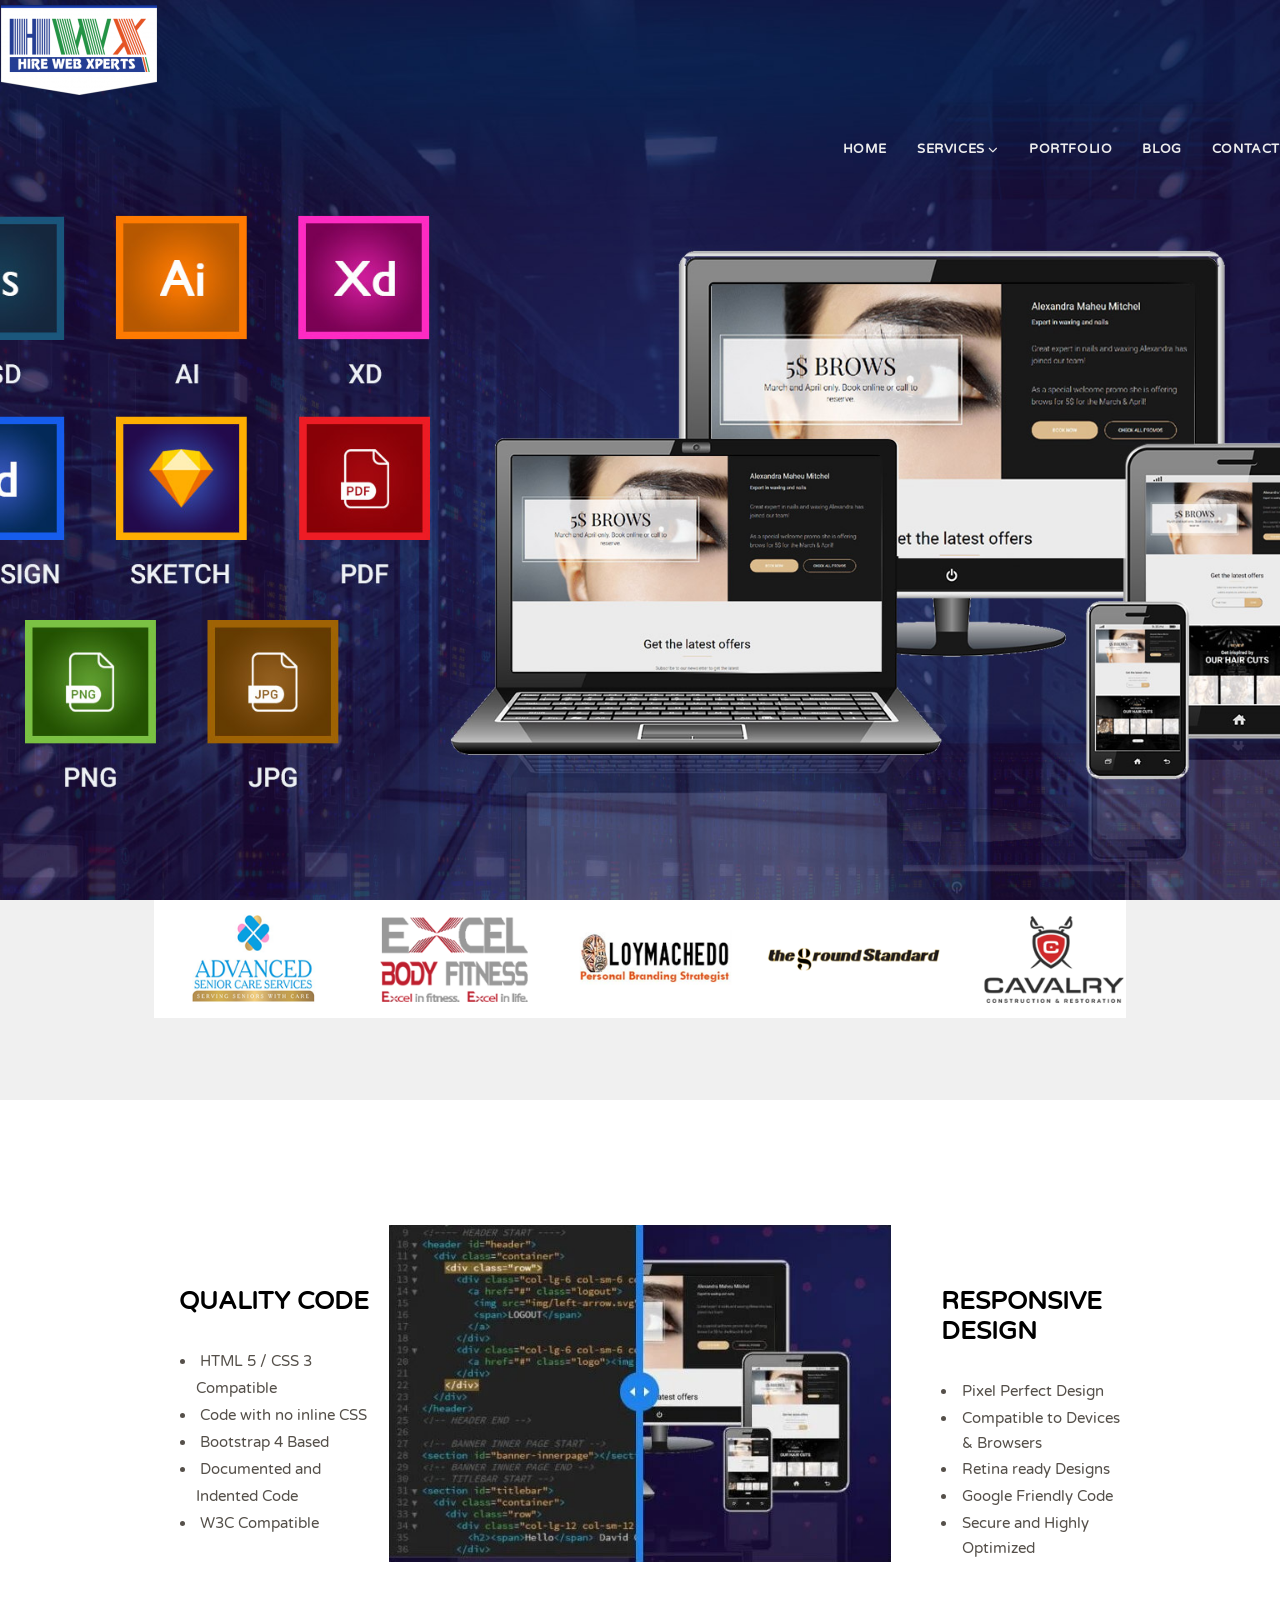
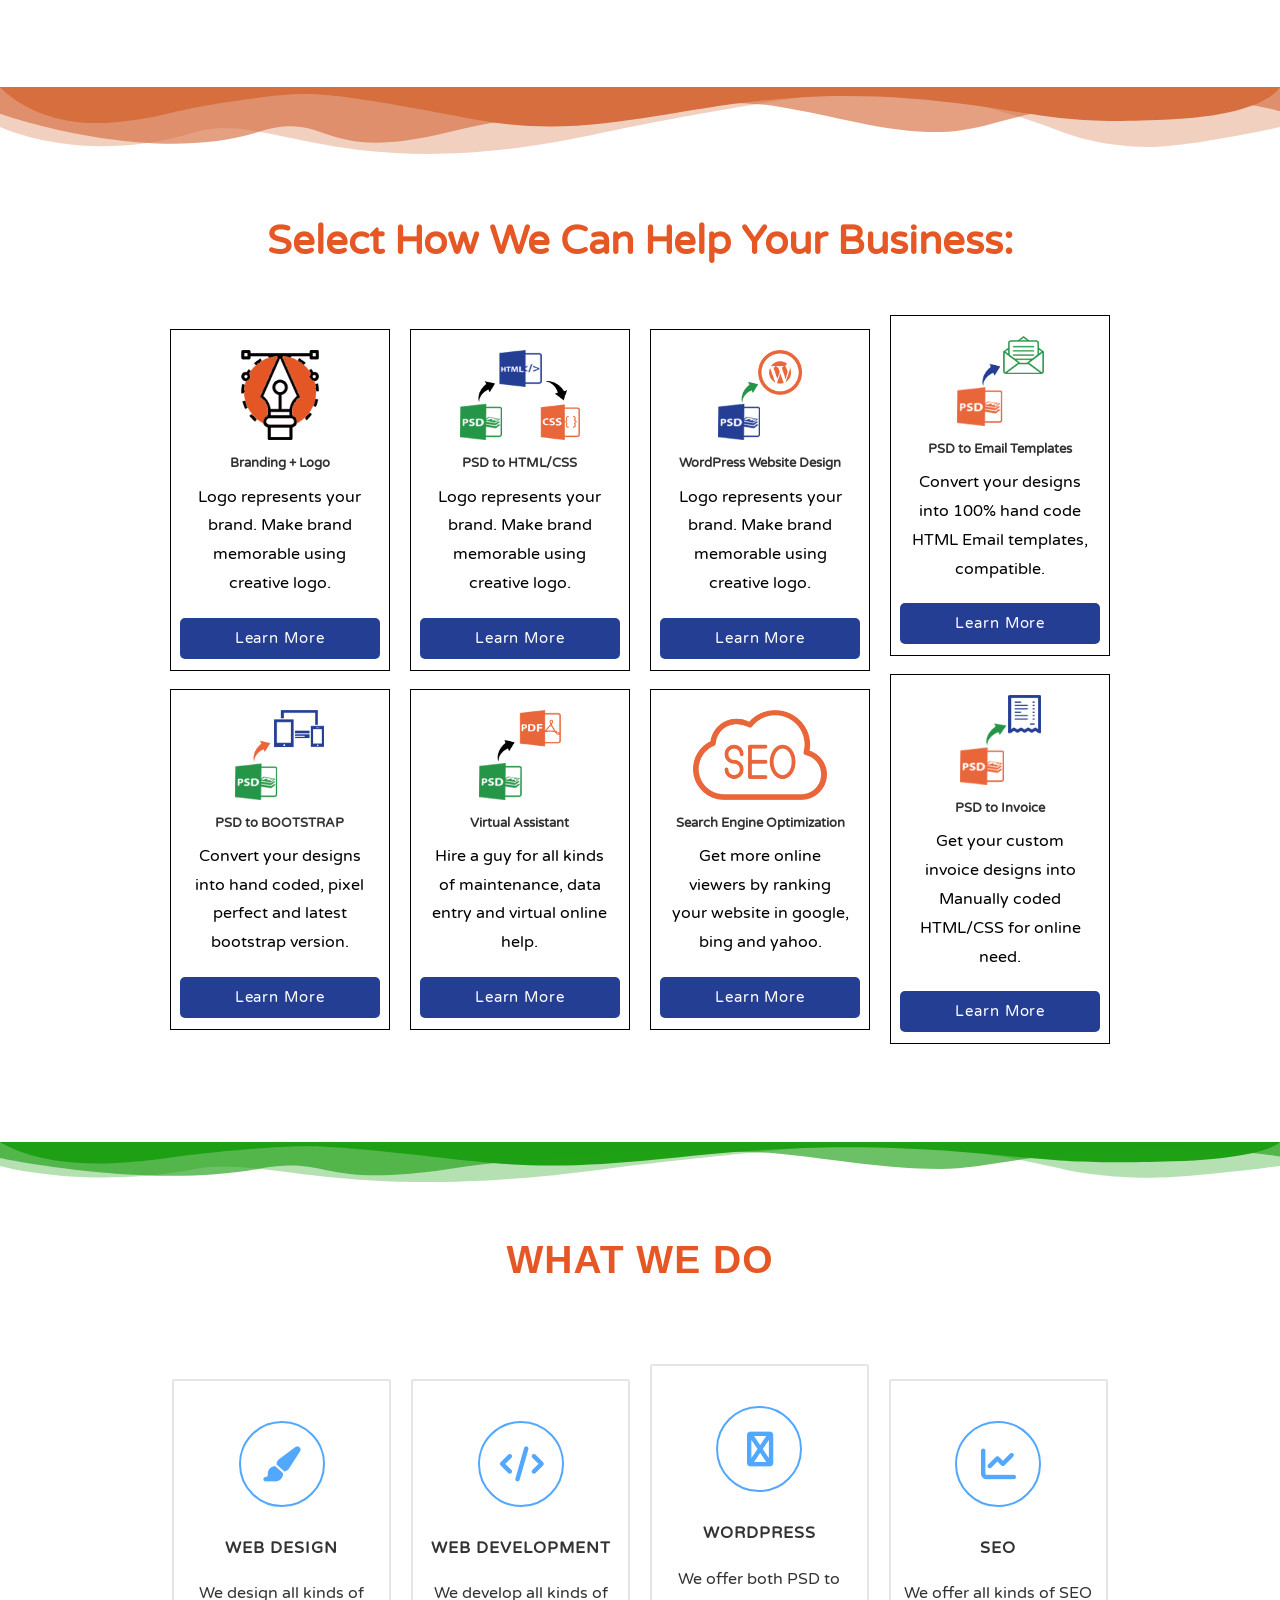
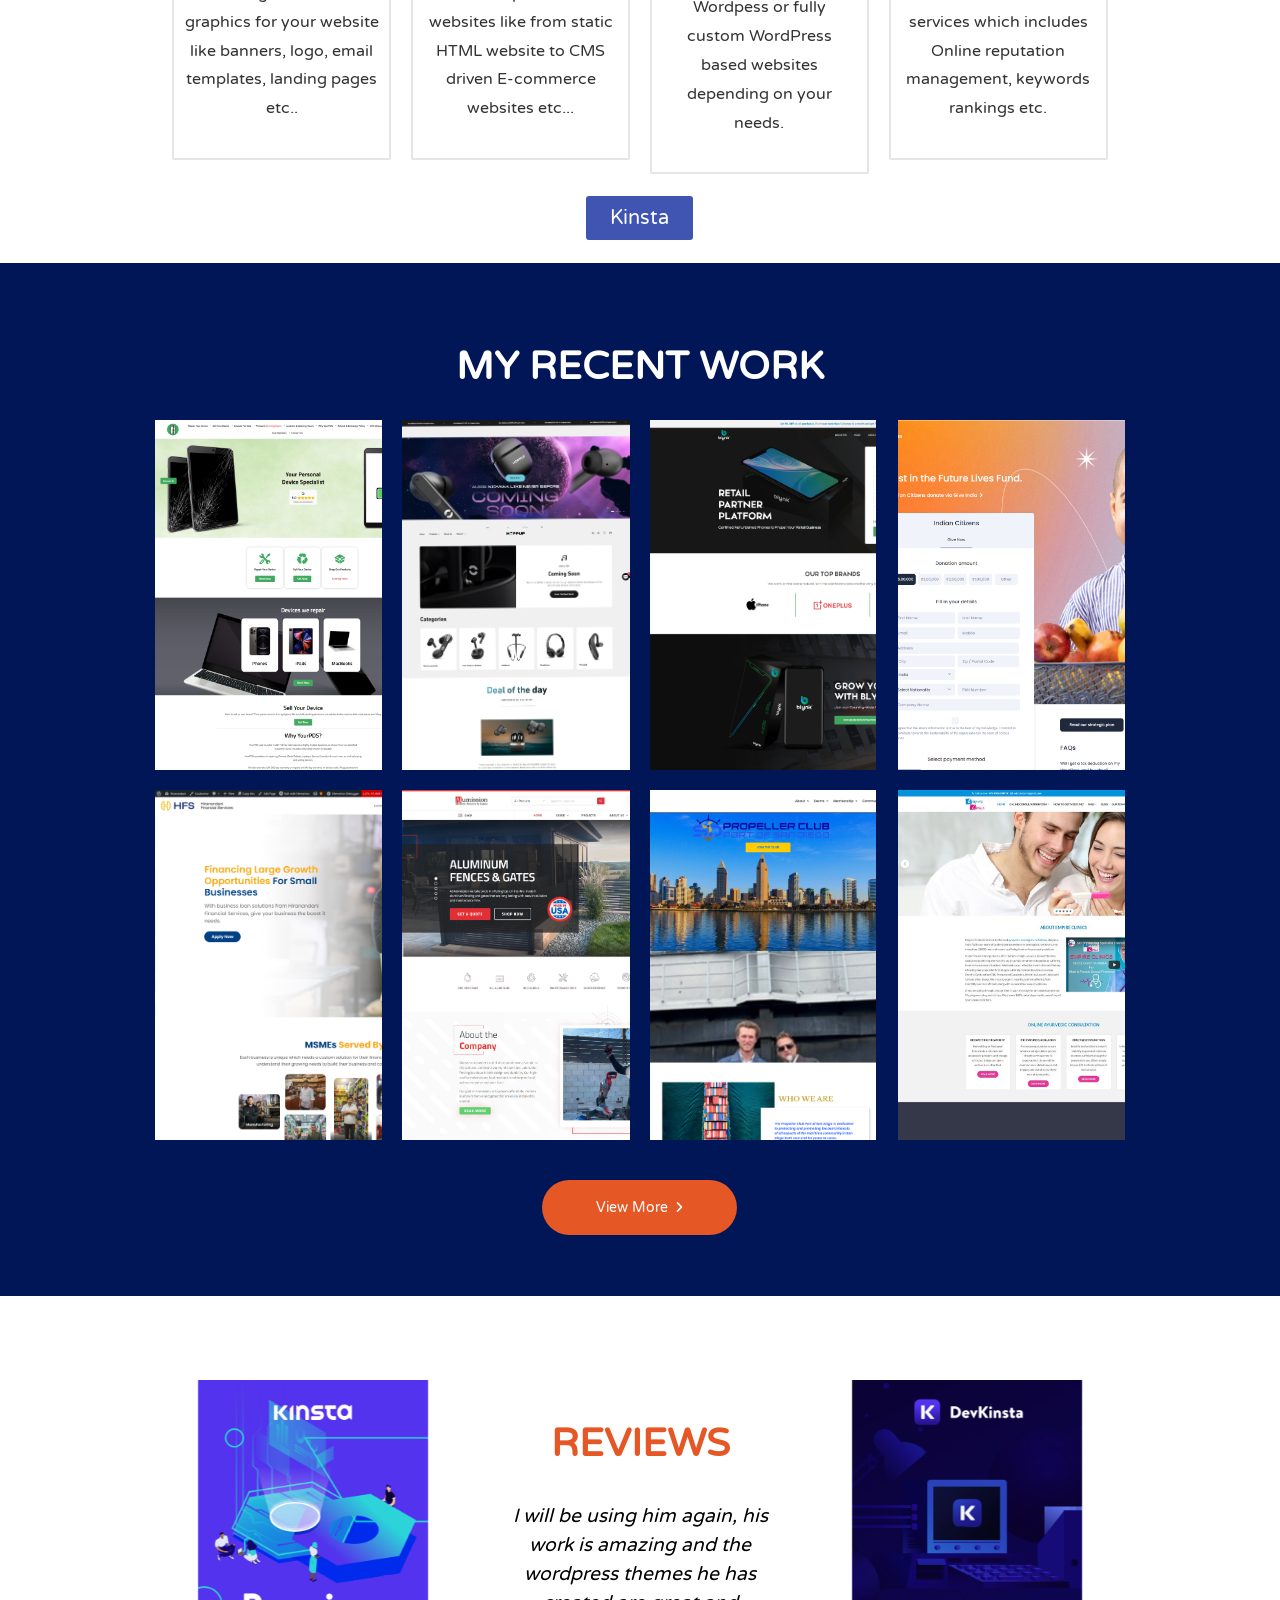
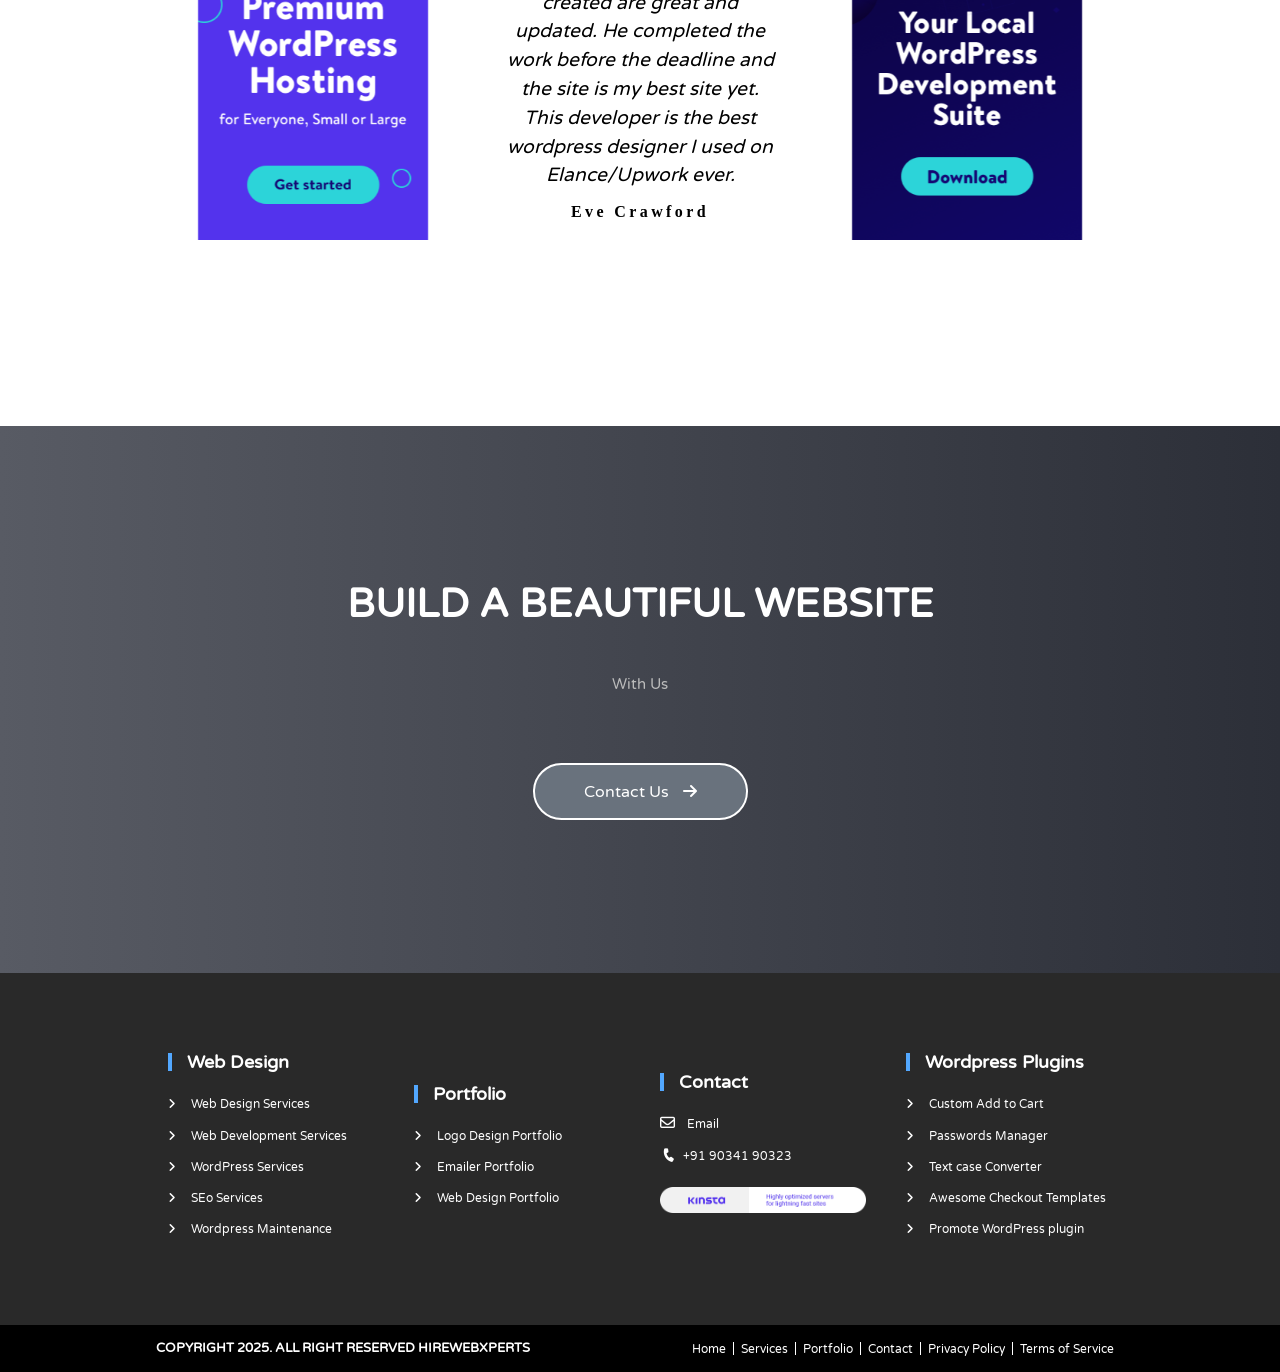
==== commit af50ae4b: "Fixing background of the navbar and making responsive sub-header section" ====
--- a/Home/index.html
+++ b/Home/index.html
@@ -26,9 +26,9 @@
 
     <!-- Header Section -->
     <header>
-        <nav>
+        <div class="nav">
             <div class="logo">
-                <a href="https://hirewebxperts.com/"><img src="nav-logo.png" alt="Logo"></a>
+                <a href="https://hirewebxperts.com/"><img src="./nav-logo.png" alt="Logo"></a>
             </div>
 
             <input type="checkbox" id="click">
@@ -56,16 +56,16 @@
                     <li class="topline"><a href="https://hirewebxperts.com/contact/">CONTACT</a></li> <!-- -->
                 </ul>
             </div>
-        </nav>
+        </div>
     </header>
 
     <section class="images">
         <div class="sub-nav-images">
-            <img src="sub-nav1.png" alt="Image1">
-            <img src="sub-nav2.png" alt="Image2">
-            <img src="sub-nav3.png" alt="Image3">
-            <img src="sub-nav4.png" alt="Image4">
-            <img src="sub-nav5.png" alt="Image5">
+            <img src="./sub-nav1.png" alt="Image1">
+            <img src="./sub-nav2.png" alt="Image2">
+            <img src="./sub-nav3.png" alt="Image3">
+            <img src="./sub-nav4.png" alt="Image4">
+            <img src="./sub-nav5.png" alt="Image5">
         </div>
     </section>
 
@@ -84,7 +84,7 @@
                 </ul>
             </div>
             <div class="design-container">
-                <img src="code-site.jpg" alt="Coding Image" height="337px" width="502px">
+                <img src="./code-site.jpg" alt="Coding Image" height="337px" width="502px">
             </div>
             <div class="design-container box2">
                 <h3>Responsive Design</h3>
@@ -122,13 +122,13 @@
             <div class="box">
                 <div class="subbox">
                     <div class="inside-subboxes">
-                        <a href="https://hirewebxperts.com/logo-design/"><img src="business-logo1.png" alt="Business Logo"></a>
+                        <a href="https://hirewebxperts.com/logo-design/"><img src="./business-logo1.png" alt="Business Logo"></a>
                         <h3><a href="https://hirewebxperts.com/logo-design/">Branding + Logo</a></h3>
                         <p>Logo represents your brand. Make brand memorable using creative logo.</p>
                         <a href="https://hirewebxperts.com/conversions/" class="lrn-mre">Learn More</a>
                     </div>
                     <div class="inside-subboxes">
-                        <a href="https://hirewebxperts.com/conversions/"><img src="business-logo5.png" alt="Business Logo"></a>
+                        <a href="https://hirewebxperts.com/conversions/"><img src="./business-logo5.png" alt="Business Logo"></a>
                         <h3><a href="https://hirewebxperts.com/conversions/">PSD to BOOTSTRAP</a></h3>
                         <p>Convert your designs into hand coded, pixel perfect and latest bootstrap version.</p>
                         <a href="https://hirewebxperts.com/conversions/" class="lrn-mre">Learn More</a>
@@ -136,13 +136,13 @@
                 </div>
                 <div class="subbox">
                     <div class="inside-subboxes">
-                        <a href="https://hirewebxperts.com/conversions/"><img src="business-logo2.png" alt="Business Logo"></a>
+                        <a href="https://hirewebxperts.com/conversions/"><img src="./business-logo2.png" alt="Business Logo"></a>
                         <h3><a href="https://hirewebxperts.com/conversions/">PSD to HTML/CSS</a></h3>
                         <p>Logo represents your brand. Make brand memorable using creative logo.</p>
                         <a href="https://hirewebxperts.com/conversions/" class="lrn-mre">Learn More</a>
                     </div>
                     <div class="inside-subboxes">
-                        <a href="https://hirewebxperts.com/conversions/"><img src="business-logo6.png" alt="Business Logo"></a>
+                        <a href="https://hirewebxperts.com/conversions/"><img src="./business-logo6.png" alt="Business Logo"></a>
                         <h3><a href="https://hirewebxperts.com/conversions/">Virtual Assistant</a></h3>
                         <p>Hire a guy for all kinds of maintenance, data entry and virtual online help.</p>
                         <a href="https://hirewebxperts.com/conversions/" class="lrn-mre">Learn More</a>
@@ -150,13 +150,13 @@
                 </div>
                 <div class="subbox">
                     <div class="inside-subboxes">
-                        <a href="https://hirewebxperts.com/conversions/"><img src="business-logo3.png" alt="Business Logo"></a>
+                        <a href="https://hirewebxperts.com/conversions/"><img src="./business-logo3.png" alt="Business Logo"></a>
                         <h3><a href="https://hirewebxperts.com/conversions/">WordPress Website Design</a></h3>
                         <p>Logo represents your brand. Make brand memorable using creative logo.</p>
                         <a href="https://hirewebxperts.com/conversions/" class="lrn-mre">Learn More</a>
                     </div>
                     <div class="inside-subboxes">
-                        <a href="https://hirewebxperts.com/seo-services/"><img src="business-logo7.png" alt="Business Logo"></a>
+                        <a href="https://hirewebxperts.com/seo-services/"><img src="./business-logo7.png" alt="Business Logo"></a>
                         <h3><a href="https://hirewebxperts.com/seo-services/">Search Engine Optimization</a></h3>
                         <p>Get more online viewers by ranking your website in google, bing and yahoo.</p>
                         <a href="https://hirewebxperts.com/seo-services/" class="lrn-mre">Learn More</a>
@@ -164,13 +164,13 @@
                 </div>
                 <div class="subbox">
                     <div class="inside-subboxes">
-                        <a href="https://hirewebxperts.com/emailers/"><img src="business-logo4.png" alt="Business Logo"></a>
+                        <a href="https://hirewebxperts.com/emailers/"><img src="./business-logo4.png" alt="Business Logo"></a>
                         <h3><a href="https://hirewebxperts.com/emailers/">PSD to Email Templates</a></h3>
                         <p>Convert your designs into 100% hand code HTML Email templates, compatible.</p>
                         <a href="https://hirewebxperts.com/emailers/" class="lrn-mre">Learn More</a>
                     </div>
                     <div class="inside-subboxes">
-                        <a href="https://hirewebxperts.com/conversions/"><img src="business-logo8.png" alt="Business Logo"></a>
+                        <a href="https://hirewebxperts.com/conversions/"><img src="./business-logo8.png" alt="Business Logo"></a>
                         <h3><a href="https://hirewebxperts.com/conversions/">PSD to Invoice</a></h3>
                         <p>Get your custom invoice designs into Manually coded HTML/CSS for online need.</p>
                         <a href="https://hirewebxperts.com/conversions/" class="lrn-mre">Learn More</a>
@@ -300,7 +300,7 @@
     <section class="reviews">
         <div class="reviews-container">
             <div class="sub-reviews">
-                <a href="https://kinsta.com/?kaid=NSFASHTZZXQG"><img src="reviews1.png" alt="Reviews" class="reviews-image1"></a>
+                <a href="https://kinsta.com/?kaid=NSFASHTZZXQG"><img src="./reviews1.png" alt="Reviews" class="reviews-image1"></a>
             </div>
             <div class="sub-reviews">
                 <div class="reviews-text">
@@ -312,7 +312,7 @@
                 </div>
             </div>
             <div class="sub-reviews">
-                <a href="https://kinsta.com/?kaid=NSFASHTZZXQG"><img src="reviews2.png" alt="Reviews" class="reviews-image2"></a>
+                <a href="https://kinsta.com/?kaid=NSFASHTZZXQG"><img src="./reviews2.png" alt="Reviews" class="reviews-image2"></a>
             </div>
         </div>
     </section>
@@ -355,7 +355,7 @@
                     <li><a href="mailto: tech@hirewebxperts.com"><i aria-hidden="true" class="far fa-envelope"></i>Email</a></li>
                     <li><a href="tel: +91 9034190323"><i aria-hidden="true" class="fas fa-phone-alt"></i>+91
                             90341 90323</a></li>
-                    <li><a href="https://kinsta.com/?kaid=NSFASHTZZXQG"><img src="footer-image.png" alt="Footer Image"></a></li>
+                    <li><a href="https://kinsta.com/?kaid=NSFASHTZZXQG"><img src="./footer-image.png" alt="Footer Image"></a></li>
                 </ul>
             </div>
             <div class="footer-content">
@@ -383,7 +383,7 @@
                 <li><a href="https://hirewebxperts.com/#portfolio">Portfolio</a></li>
                 <li><a href="https://hirewebxperts.com/contact/">Contact</a></li>
                 <li><a href="https://hirewebxperts.com/privacy-policy/">Privacy Policy</a></li>
-                <li><a href="#">Terms of Service</a></li>
+                <li><a href="https://hirewebxperts.com/terms-of-service/">Terms of Service</a></li>
             </ul>
         </div>
     </footer>
--- a/Home/style.css
+++ b/Home/style.css
@@ -7,7 +7,7 @@
 header {
     min-height: 100vh;
     max-width: 100%;
-    background-image: url('header-image.jpg');
+    background-image: url('././header-image.jpg');
     background-position: center;
     background-size: cover;
     background-repeat: no-repeat;
@@ -110,7 +110,7 @@
 
 /* Sub-header */
 .images {
-    height: 200px;
+    min-height: 200px;
     width: 100%;
     box-sizing: border-box;
     background-color: #f0f0f0;
@@ -118,7 +118,7 @@
 
 .sub-nav-images {
     height: 100%;
-    width: 76%;
+    max-width: 76%;
     margin: auto;
     display: flex;
     justify-content: space-evenly;
@@ -539,57 +539,40 @@
     overflow: hidden;
 }
 
-/* Responsive */
-/* @media(max-width: 768px){
- .work{
-     min-height: 910px;
-     width: 100%;
- }
- .grid-container{
-     min-height: 78%;
-     max-width: 75.8%;
-     grid-template-columns: repeat(1, 1fr);
- }
- .grid-images{
-     height: 350px;
-     width: 100%;
- }
-} */
-
 .image1 {
-    background-image: url('work-image1.png');
+    background-image: url('./work-image1.png');
 }
 
 .image2 {
-    background-image: url('work-image2.png');
+    background-image: url('./work-image2.png');
 }
 
 .image3 {
-    background-image: url('work-image3.png');
+    background-image: url('./work-image3.png');
     width: 99.5%;
 }
 
 .image4 {
-    background-image: url('work-image4.png');
+    background-image: url('./work-image4.png');
     background-position: center;
 }
 
 .image5 {
-    background-image: url('work-image5.png');
+    background-image: url('./work-image5.png');
 }
 
 .image6 {
-    background-image: url('work-image6.png');
+    background-image: url('./work-image6.png');
 }
 
 .image7 {
-    background-image: url('work-image7.png');
+    background-image: url('./work-image7.png');
     background-position: center;
     width: 99.5%;
 }
 
 .image8 {
-    background-image: url('work-image8.jpg');
+    background-image: url('./work-image8.jpg');
 }
 
 .text {
@@ -998,6 +981,9 @@
         margin: 0px;
     }
 
+    nav{
+        background: #333;   
+    }
 
     .footer-container {
         flex-direction: column-reverse;
@@ -1060,6 +1046,10 @@
         padding-left: 20px;
     }
 
+    nav{
+        background: #333;   
+    }
+
     .footer-container {
         flex-direction: column-reverse;
     }
@@ -1090,6 +1080,22 @@
 /* For Tablet */
 
 @media screen and (max-width: 1023px) {
+    header{
+        min-height: 81vh;
+        width: 100%;
+        background-size: contain;
+    }
+
+    .nav{
+        max-width: 100%;
+        height: 120px;
+        display: flex;
+        justify-content: flex-end;
+        align-items: center;
+        padding: 0px 30px;
+        background-color: #333;
+    }
+
     .navbar ul {
         position: fixed;
         top: -200px;
@@ -1133,11 +1139,52 @@
     #click:checked~.navbar ul {
         top: 80px;
     }
+
+    /* Sub-header */
+    .images {
+        width: 100%;
+        min-height: 100px;
+    }
+
+    .sub-nav-images{
+        height: 100%;
+        /* width: 100%; */
+    }
+
+    .sub-nav-images img:first-child{
+        text-align: center;
+        display: block;
+    }
+
+    .sub-nav-images img:nth-child(2){
+        text-align: center;
+        display: block;
+    }
+
+    .sub-nav-images img{
+        display: none;
+    }
 }
 
 /* For mobile */
 
 @media screen and (max-width: 600px) {
+    header{
+        min-height: 81vh;
+        width: 100%;
+        background-size: contain;
+    }
+
+    .nav{
+        max-width: 100%;
+        height: 120px;
+        display: flex;
+        justify-content: flex-end;
+        align-items: center;
+        padding: 0px 30px;
+        background-color: #333;
+    }
+    
     .navbar ul {
         position: fixed;
         top: -200px;
@@ -1181,4 +1228,29 @@
     #click:checked ~ .navbar ul {
         top: 80px;
     }
-}
+
+    /* Sub-header */
+    .images {
+        width: 100%;
+        min-height: 100px;
+    }
+
+    .sub-nav-images{
+        height: 100%;
+        /* width: 100%; */
+    }
+
+    .sub-nav-images img:first-child{
+        text-align: center;
+        display: block;
+    }
+
+    
+    .sub-nav-images img:nth-child(2){
+        display: none;
+    }
+
+    .sub-nav-images img{
+        display: none;
+    }
+}
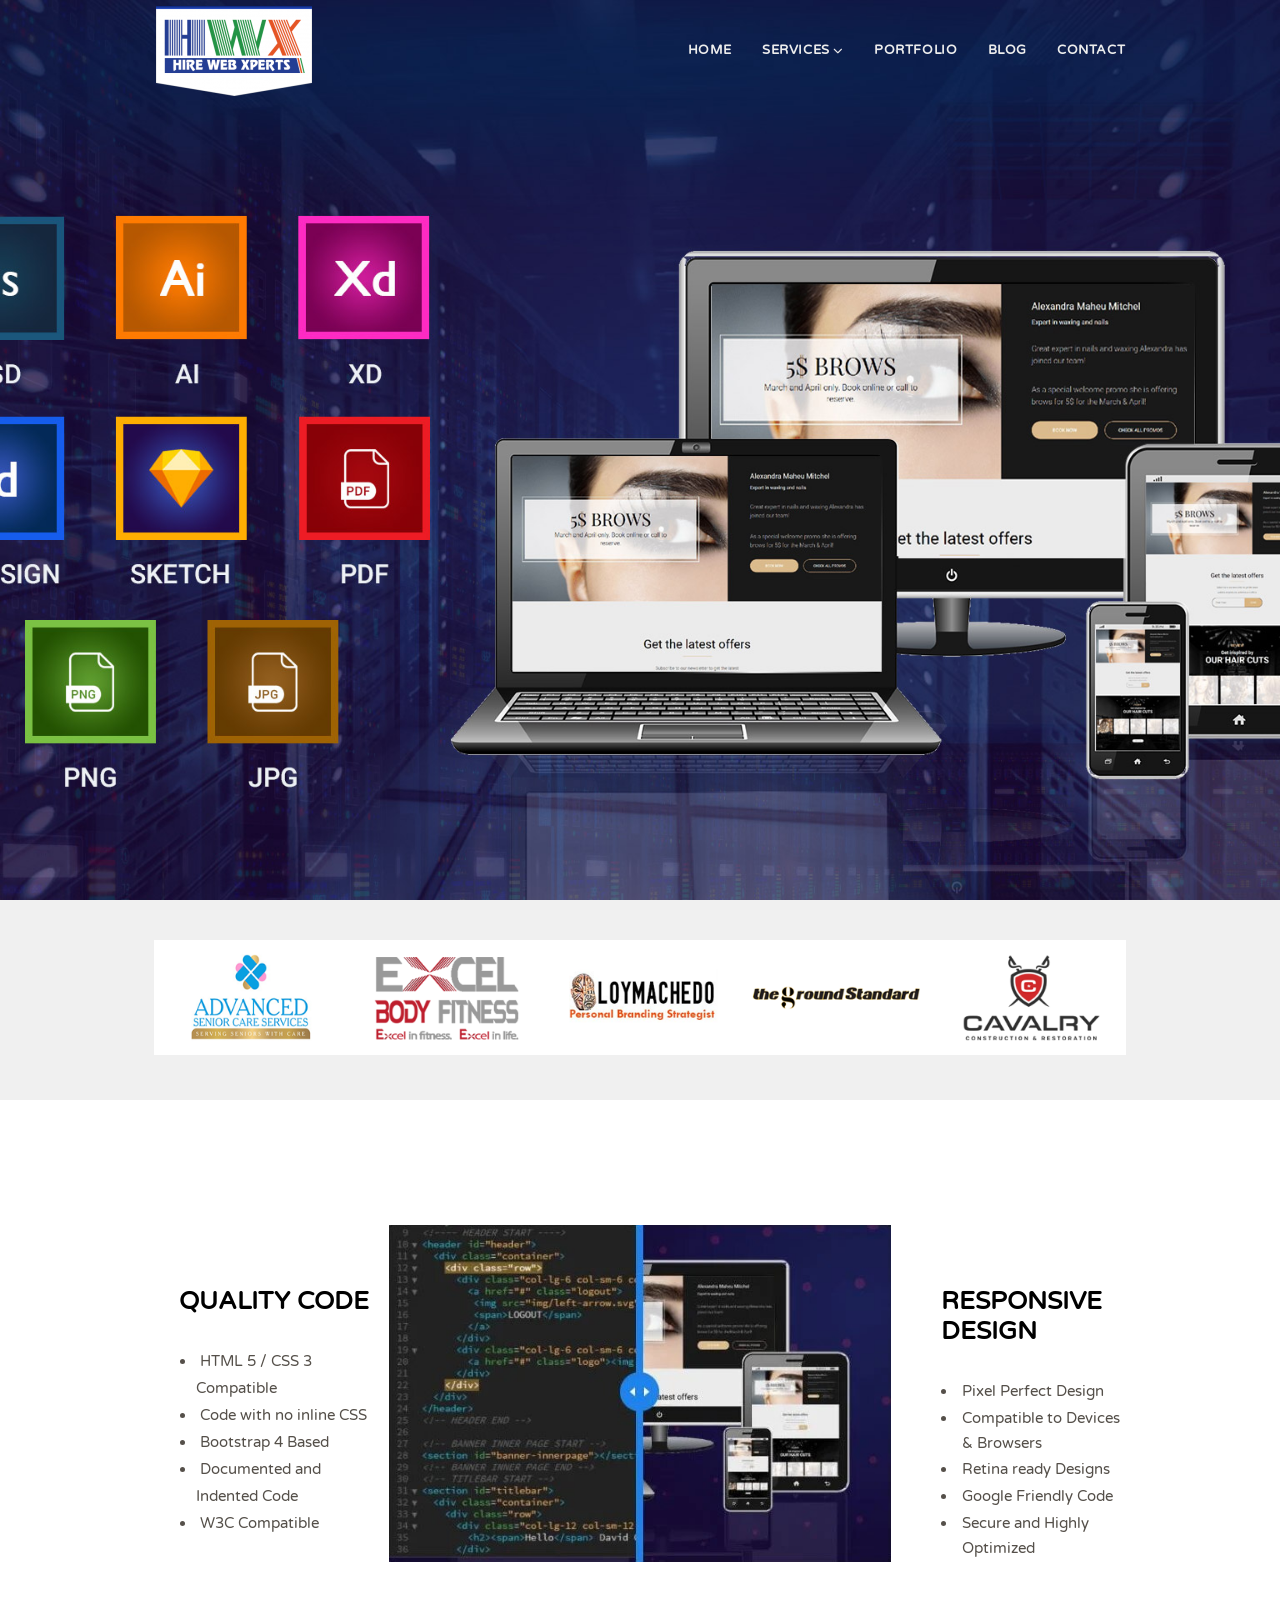
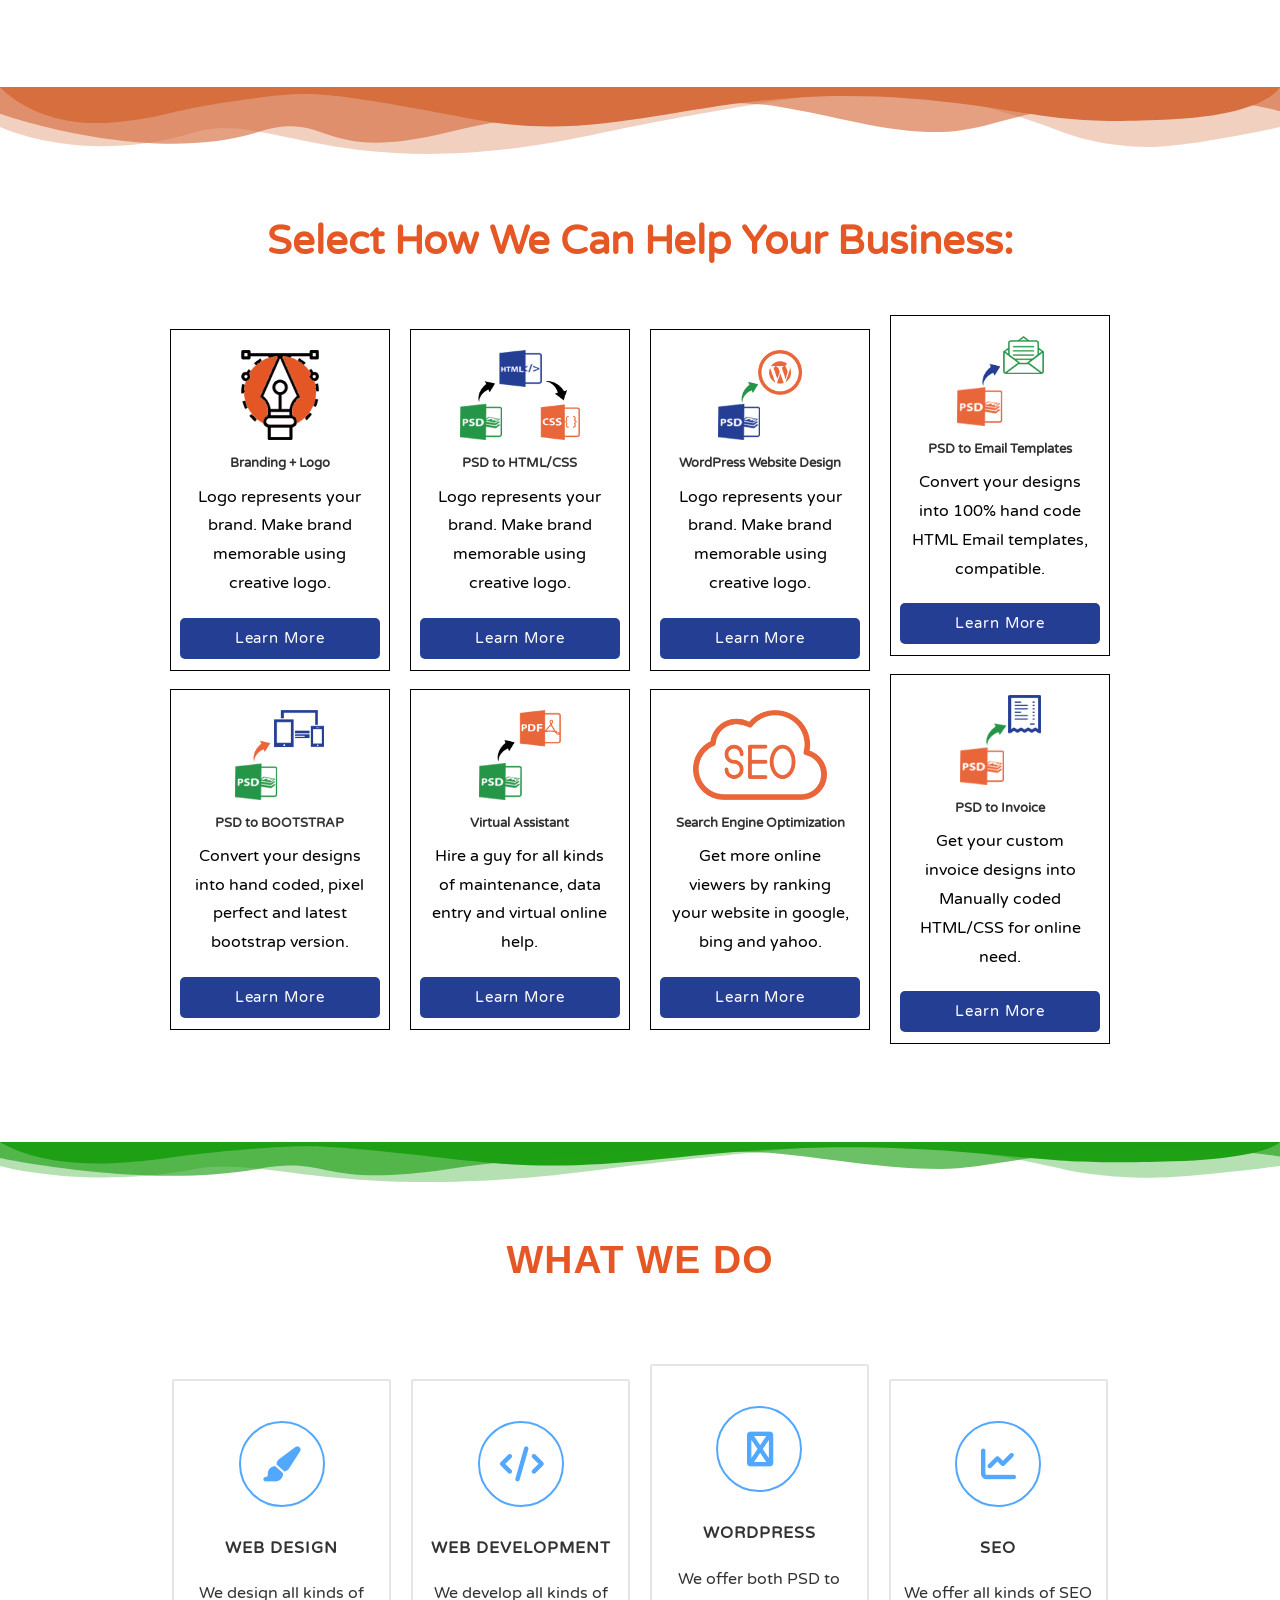
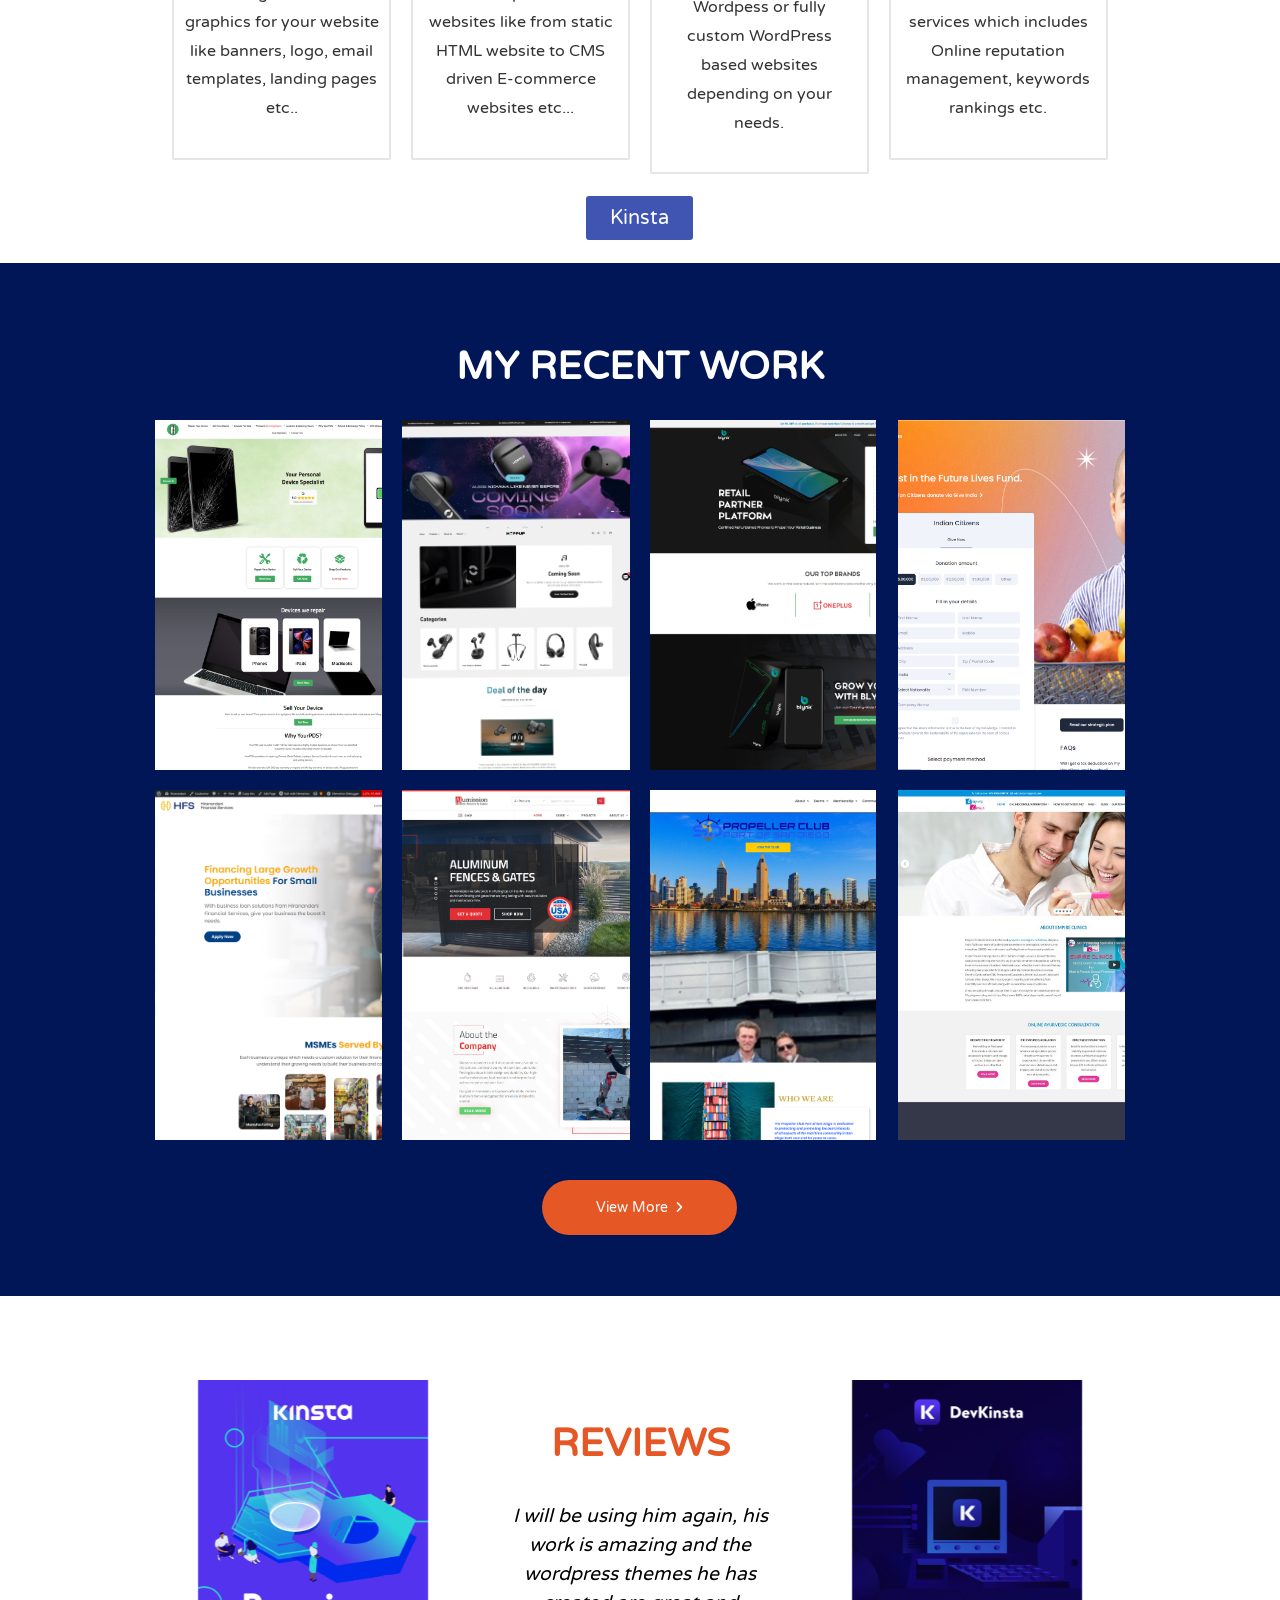
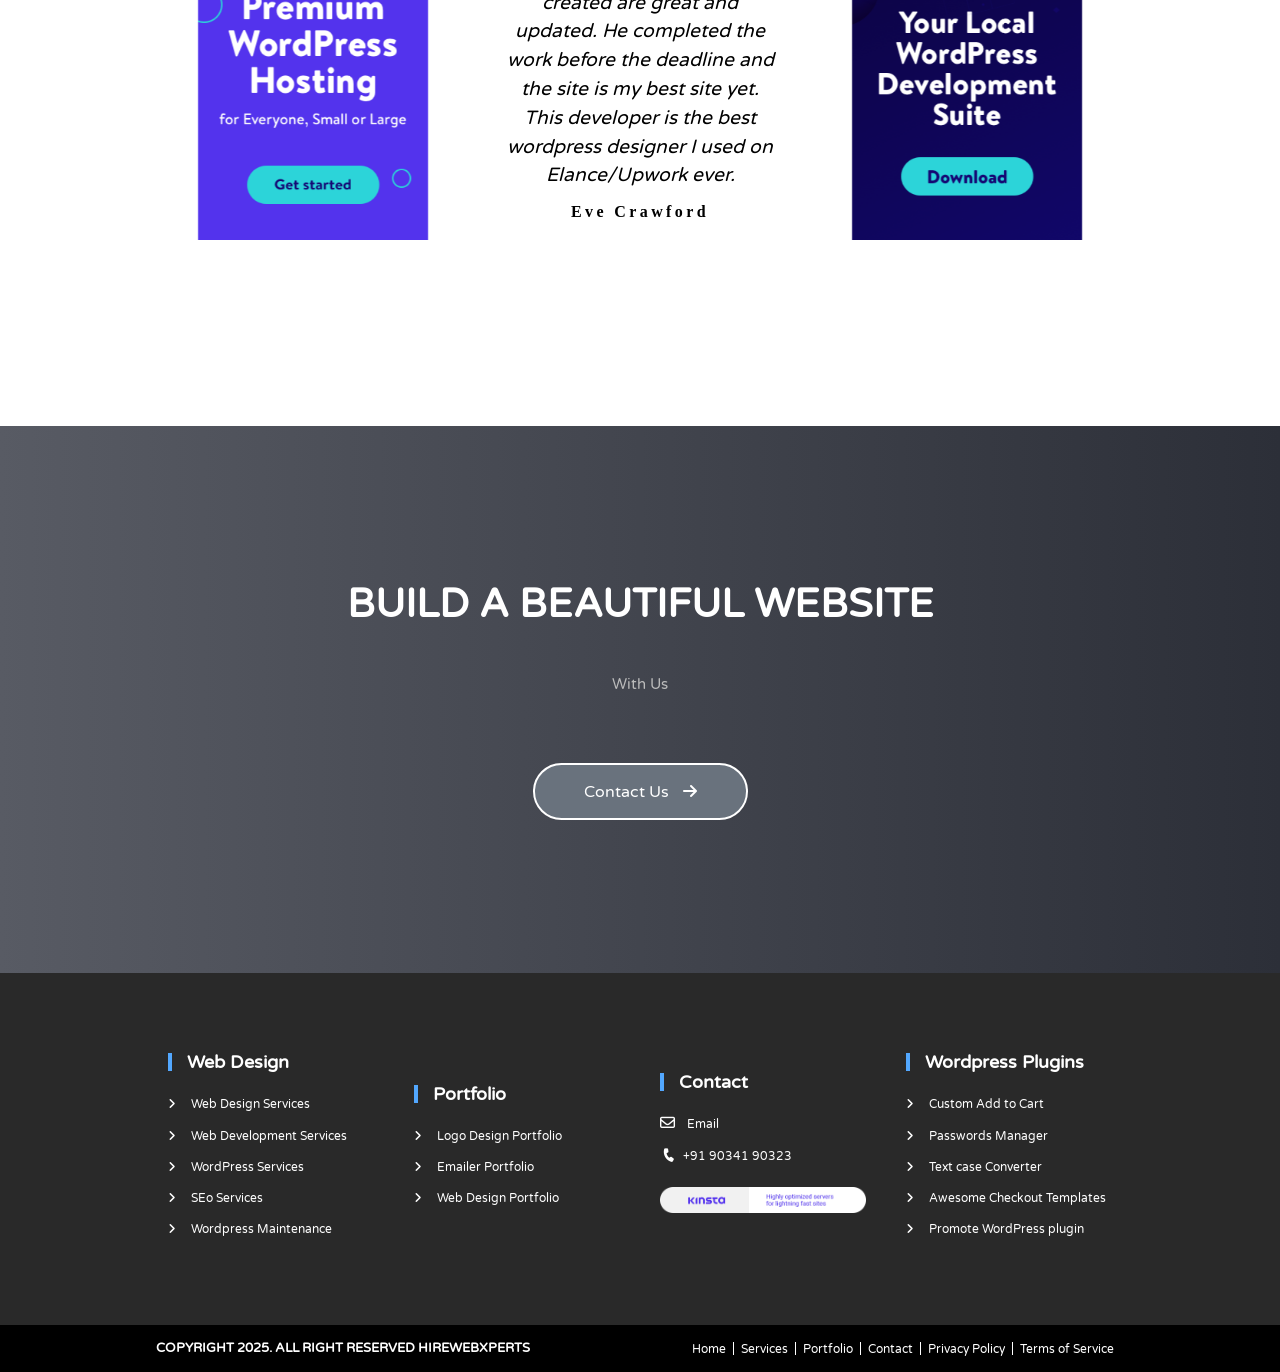
==== commit 5fbbe0dd: "Minor Changes in header and subheader section" ====
--- a/Home/index.html
+++ b/Home/index.html
@@ -38,14 +38,14 @@
             
             <div class="navbar">
                 <ul class="nav-item">
-                    <li class="topline"><a href="https://hirewebxperts.com/">HOME</a></li> 
+                    <li class="topline"><a href="https://mehak-1903.github.io/HWX-website/Home/">HOME</a></li> 
                     <li class="topline"><a href="https://hirewebxperts.com/#services">SERVICES <!--  -->
                         <i class="fa-solid fa-chevron-down"></i>
                     </a>
                         <!-- Dropdown -->
 
                         <ul class="dropdown-menu">
-                            <li><a href="https://hirewebxperts.com/#services">Web Design</a></li>
+                            <li><a href="https://mehak-1903.github.io/HWX-website/Services/">Web Design</a></li>
                             <li><a href="https://hirewebxperts.com/web-development/">Web Development</a></li> <!-- -->
                             <li><a href="https://hirewebxperts.com/wordpress-services/">WordPress</a></li> <!-- -->
                             <li><a href="https://hirewebxperts.com/seo-services/">Seo Services</a></li> <!-- -->
@@ -200,11 +200,11 @@
             <div class="subcontainer">
                 <div class="subcont-box">
                     <div class="icon">
-                        <a href="https://hirewebxperts.com/website-design-services/">
+                        <a href="https://mehak-1903.github.io/HWX-website/Services/">
                             <i aria-hidden="true" class="fas fa-paint-brush"></i>
                         </a>
                     </div>
-                    <h3><a href="https://hirewebxperts.com/website-design-services/">WEB DESIGN</a></h3>
+                    <h3><a href="https://mehak-1903.github.io/HWX-website/Services/">WEB DESIGN</a></h3>
                     <p>We design all kinds of graphics for your website like banners, logo, email templates, landing
                         pages etc..</p>
                 </div>
@@ -333,7 +333,7 @@
             <div class="footer-content">
                 <h2>Web Design</h2>
                 <ul>
-                    <li><a href="https://hirewebxperts.com/website-design-services/"><i aria-hidden="true" class="fas fa-angle-right"></i>Web Design Services</a></li>
+                    <li><a href="https://mehak-1903.github.io/HWX-website/Services/"><i aria-hidden="true" class="fas fa-angle-right"></i>Web Design Services</a></li>
                     <li><a href="https://hirewebxperts.com/web-development/"><i aria-hidden="true" class="fas fa-angle-right"></i>Web Development Services</a>
                     </li>
                     <li><a href="https://hirewebxperts.com/wordpress-services/"><i aria-hidden="true" class="fas fa-angle-right"></i>WordPress Services</a></li>
@@ -378,8 +378,8 @@
         <div class="footer-container">
             <h4>Copyright 2025. All Right Reserved Hirewebxperts</h4>
             <ul>
-                <li><a href="https://hirewebxperts.com/">Home</a></li>
-                <li><a href="https://hirewebxperts.com/#services"> Services </a></li>
+                <li><a href="https://mehak-1903.github.io/HWX-website/Home/">Home</a></li>
+                <li><a href="https://mehak-1903.github.io/HWX-website/Home//#services"> Services </a></li>
                 <li><a href="https://hirewebxperts.com/#portfolio">Portfolio</a></li>
                 <li><a href="https://hirewebxperts.com/contact/">Contact</a></li>
                 <li><a href="https://hirewebxperts.com/privacy-policy/">Privacy Policy</a></li>
--- a/Home/style.css
+++ b/Home/style.css
@@ -16,7 +16,7 @@
 
 /* Navbar */
 
-nav {
+.nav {
     height: auto;
     max-width: 75.8%;
     margin: auto;
@@ -126,13 +126,14 @@
     overflow: hidden;
     box-sizing: border-box;
     cursor: grab;
+    padding-top: 40px;
 }
 
 .sub-nav-images img {
     object-fit: cover;
     background-size: contain;
     height: auto;
-    width: 200px;
+    width: 195px;
 }
 
 /* Main */
